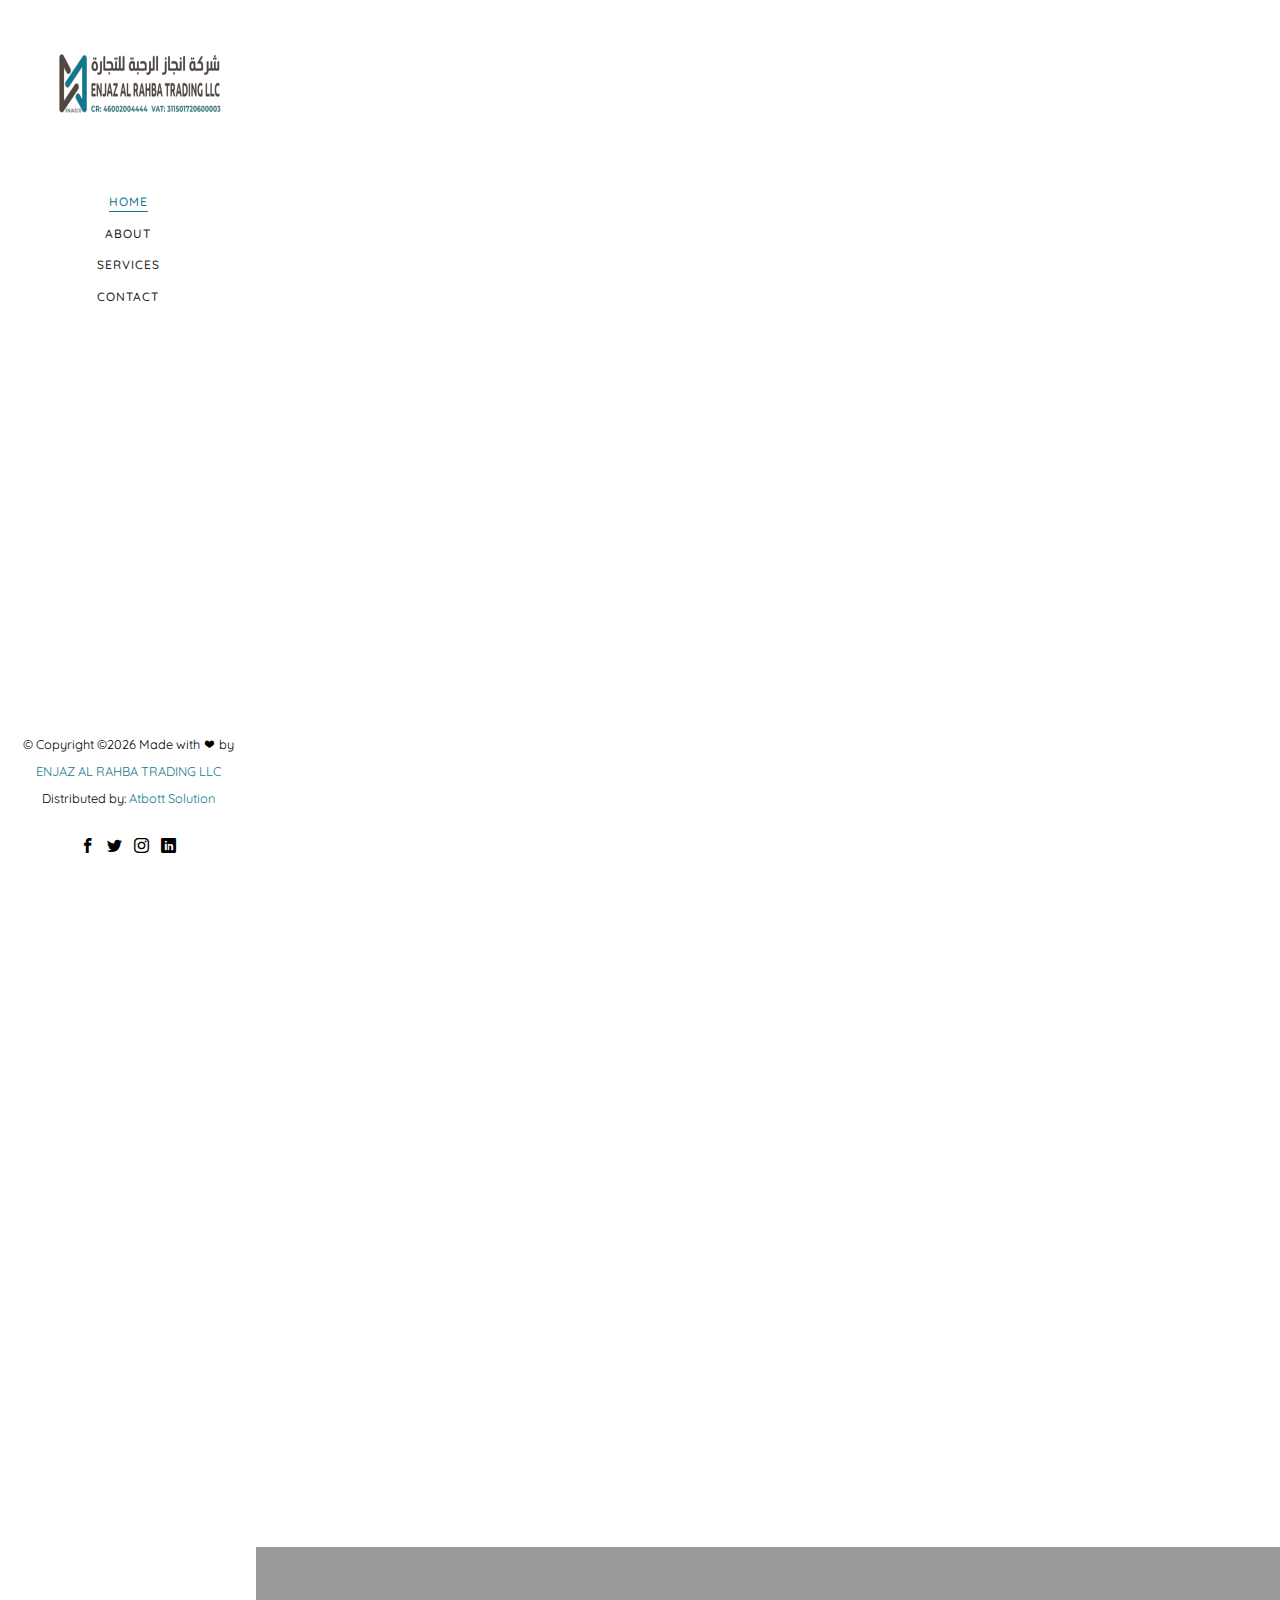
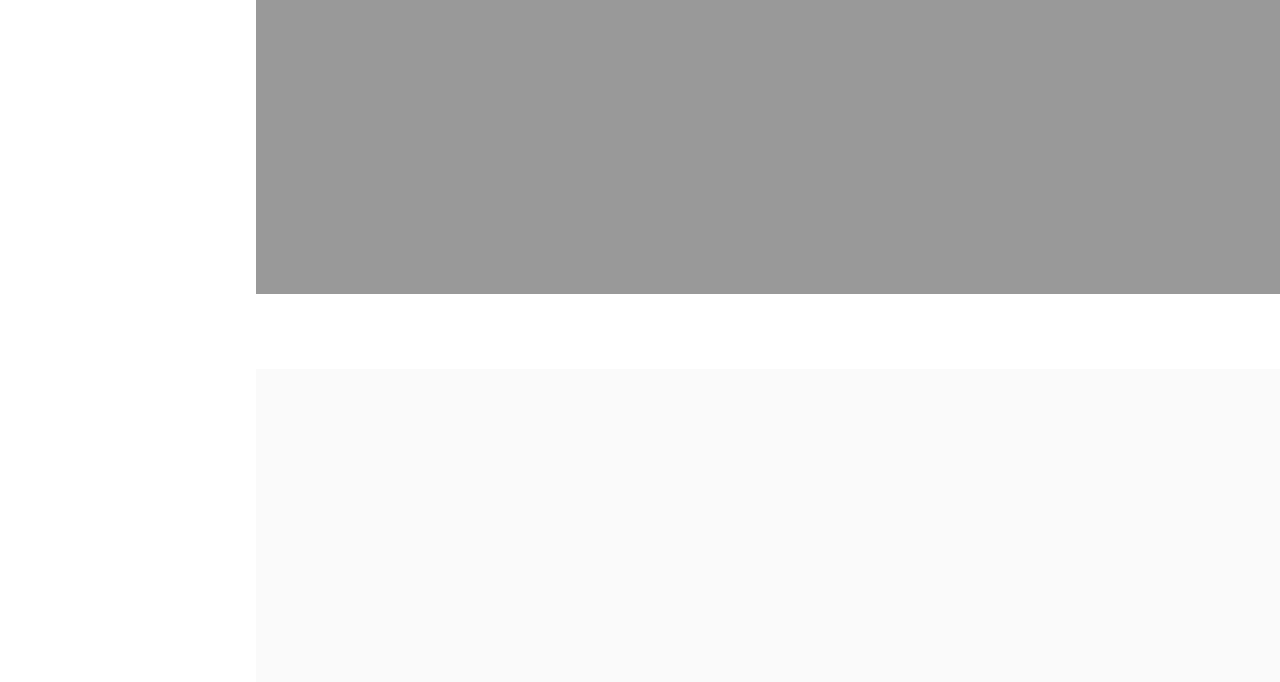
==== about.html @ ed8f06f1 "first commit" ====
<!DOCTYPE HTML>
<html>
	<head>
		<meta charset="utf-8">
		<meta http-equiv="X-UA-Compatible" content="IE=edge">
		<title>ENJAZ AL RAHBA TRADING LLC</title>
		<meta name="viewport" content="width=device-width, initial-scale=1">
		<meta name="description" content="" />
		<meta name="keywords" content="" />
		<meta name="author" content="" />
	
	  <!-- Facebook and Twitter integration -->
		<meta property="og:title" content=""/>
		<meta property="og:image" content=""/>
		<meta property="og:url" content=""/>
		<meta property="og:site_name" content=""/>
		<meta property="og:description" content=""/>
		<meta name="twitter:title" content="" />
		<meta name="twitter:image" content="" />
		<meta name="twitter:url" content="" />
		<meta name="twitter:card" content="" />
	
		<!-- Place favicon.ico and apple-touch-icon.png in the root directory -->
		<link rel="shortcut icon" href="favicon.ico">
	
		<link href="https://fonts.googleapis.com/css?family=Quicksand:300,400,500,700" rel="stylesheet">
		
		<!-- Animate.css -->
		<link rel="stylesheet" href="css/animate.css">
		<!-- Icomoon Icon Fonts-->
		<link rel="stylesheet" href="css/icomoon.css">
		<!-- Bootstrap  -->
		<link rel="stylesheet" href="css/bootstrap.css">
		<!-- Flexslider  -->
		<link rel="stylesheet" href="css/flexslider.css">
		<!-- Flaticons  -->
		<link rel="stylesheet" href="fonts/flaticon/font/flaticon.css">
		<!-- Owl Carousel -->
		<link rel="stylesheet" href="css/owl.carousel.min.css">
		<link rel="stylesheet" href="css/owl.theme.default.min.css">
		<!-- Theme style  -->
		<link rel="stylesheet" href="css/style.css">
		<!-- Fvr icon -->
		<link rel="icon" href="./images/icons/fvr-icon.png">
	
		<!-- Modernizr JS -->
		<script src="js/modernizr-2.6.2.min.js"></script>
		<!-- FOR IE9 below -->
		<!--[if lt IE 9]>
		<script src="js/respond.min.js"></script>
		<![endif]-->
	
		</head>
	<body>
	<div id="colorlib-page">
		<a href="#" class="js-colorlib-nav-toggle colorlib-nav-toggle"><i></i></a>
		<aside id="colorlib-aside" role="complementary" class="border js-fullheight">
			<h1 id="colorlib-logo"><a href="index.html">
				<img src="./images/icons/nav.png" alt="">
			</a></h1>
			<nav id="colorlib-main-menu" role="navigation">
				<ul>
					<li class="colorlib-active"><a href="index.html">Home</a></li>
					<!-- <li><a href="work.html">Project</a></li> -->
					<li><a href="about.html">About</a></li>
					<li><a href="services.html">Services</a></li>
					<!-- <li><a href="blog.html">Blog</a></li> -->
					<li><a href="contact.html">Contact</a></li>
				</ul>
			</nav>

			<div class="colorlib-footer">
				<p><small>&copy; 
Copyright &copy;<script>document.write(new Date().getFullYear());</script> Made with <i class="icon-heart" aria-hidden="true"></i> by <a href="https://colorlib.com" target="_blank">ENJAZ AL RAHBA TRADING LLC</a> Distributed by: <a href="#" target="_blank">Atbott Solution</a>
 </span> </small></p>
				<ul>
					<li><a href="#"><i class="icon-facebook2"></i></a></li>
					<li><a href="#"><i class="icon-twitter2"></i></a></li>
					<li><a href="#"><i class="icon-instagram"></i></a></li>
					<li><a href="#"><i class="icon-linkedin2"></i></a></li>
				</ul>
			</div>

		</aside>
		<div id="colorlib-main">

			<div class="colorlib-about">
				<div class="colorlib-narrow-content">
					<div class="row row-bottom-padded-md">
						<div class="col-md-6">
							<div class="about-img animate-box" data-animate-effect="fadeInLeft" style="background-image: url(images/abt-8.jpg);">
							</div>
						</div>
						<div class="col-md-6 animate-box" data-animate-effect="fadeInLeft">
							<div class="about-desc">
								<span class="heading-meta">Welcome</span>
								<h2 class="colorlib-heading">About Enjaz Al Rahba</h2>
								<p>At Enjaz Al Rahba, we are more than just a group of companies – we are a driving force for innovation, excellence, and success.</p>
								<p> With a rich history of delivering exceptional solutions across various industries, we continue to redefine the standards of excellence in everything we do.</p>
							</div>
							<div class="row padding">
								<div class="col-md-4 no-gutters animate-box" data-animate-effect="fadeInLeft">
									<a href="#" class="steps active">
										<p class="icon"><span><i class="icon-check"></i></span></p>
										<h3>We are <br>pasionate</h3>
									</a>
								</div>
								<div class="col-md-4 no-gutters animate-box" data-animate-effect="fadeInLeft">
									<a href="#" class="steps">
										<p class="icon"><span><i class="icon-check"></i></span></p>
										<h3>Honest <br>Dependable</h3>
									</a>
								</div>
								<div class="col-md-4 no-gutters animate-box" data-animate-effect="fadeInLeft">
									<a href="#" class="steps">
										<p class="icon"><span><i class="icon-check"></i></span></p>
										<h3>Always <br>Improving</h3>
									</a>
								</div>
							</div>
						</div>
					</div>

					<!-- Why choose -->
					<div class="row">
						<div class="col-md-4 animate-box" data-animate-effect="fadeInLeft">
							<h2 class="colorlib-heading">Why Choose Enjaz Al Rahba?</h2>
							<p>Choose Enjaz Al Rahba as your trusted partner and experience the difference we can make for your business</p>
						</div>
						<div class="col-md-8 animate-box" data-animate-effect="fadeInRight">
							<div class="fancy-collapse-panel">
								<div class="panel-group" id="accordion" role="tablist" aria-multiselectable="true">
									<div class="panel panel-default">
									    <div class="panel-heading" role="tab" id="headingOne">
									        <h4 class="panel-title">
									            <a data-toggle="collapse" data-parent="#accordion" href="#collapseOne" aria-expanded="true" aria-controls="collapseOne">Expertise
									            </a>
									        </h4>
									    </div>
									    <div id="collapseOne" class="panel-collapse collapse in" role="tabpanel" aria-labelledby="headingOne">
									         <div class="panel-body">
									            <div class="row">
										      		<div class="col-md-12">
										      			<p>Our diverse portfolio of services spans multiple industries, allowing us to offer comprehensive solutions tailored to meet the unique needs of our clients </p>
										      		</div>
										      		
										      	</div>
									         </div>
									    </div>
									</div>
									<div class="panel panel-default">
									    <div class="panel-heading" role="tab" id="headingTwo">
									        <h4 class="panel-title">
									            <a class="collapsed" data-toggle="collapse" data-parent="#accordion" href="#collapseTwo" aria-expanded="false" aria-controls="collapseTwo">Excellence
									            </a>
									        </h4>
									    </div>
									    <div id="collapseTwo" class="panel-collapse collapse" role="tabpanel" aria-labelledby="headingTwo">
									        <div class="panel-body">
									            <p>We are committed to delivering excellence in every project we undertake, ensuring that our clients receive nothing but the best.</p>
													<!-- <ul>
														<li>Separated they live in Bookmarksgrove right</li>
														<li>Separated they live in Bookmarksgrove right</li>
													</ul> -->
									        </div>
									    </div>
									</div>
									<div class="panel panel-default">
									    <div class="panel-heading" role="tab" id="headingThree">
									        <h4 class="panel-title">
									            <a class="collapsed" data-toggle="collapse" data-parent="#accordion" href="#collapseThree" aria-expanded="false" aria-controls="collapseThree">Innovation
									            </a>
									        </h4>
									    </div>
									    <div id="collapseThree" class="panel-collapse collapse" role="tabpanel" aria-labelledby="headingThree">
									        <div class="panel-body">
									            <p>We embrace innovation and leverage cutting-edge technologies to stay ahead of the curve and drive continuous improvement</p>	
									        </div>
									    </div>
									</div>
									<div class="panel panel-default">
									    <div class="panel-heading" role="tab" id="headingThree">
									        <h4 class="panel-title">
									            <a class="collapsed" data-toggle="collapse" data-parent="#accordion" href="#collapseThree" aria-expanded="false" aria-controls="collapseThree">Client-Centric Approach
									            </a>
									        </h4>
									    </div>
									    <div id="collapseThree" class="panel-collapse collapse" role="tabpanel" aria-labelledby="headingThree">
									        <div class="panel-body">
									            <p>Your satisfaction is our top priority. We listen to your needs, communicate openly, and remain accessible throughout our partnership</p>	
									        </div>
									    </div>
									</div>
								</div>
							</div>
						</div>
					</div>

					<!-- VISION & MISSION VALUES -->
					
			<div class="colorlib-blog">
				<div class="colorlib-narrow-content">
					
					<div class="row" id="vission">
						<div class="col-md-4 col-sm-6 animate-box" id="ani-vision" data-animate-effect="fadeInLeft">
							<div class="blog-entry">
								<!-- <a href="blog.html" class="blog-img"><img src="images/blog-1.jpg" class="img-responsive" alt="HTML5 Bootstrap Template by colorlib.com"></a> -->
								<span class="icon"><i class="flaticon-skyline"></i></span>
								<div class="desc">
									
									<h3><a href="#">Our Vission</a></h3>
									<p>To be the preferred partner for businesses seeking transformative solutions that drive growth, sustainability, and prosperity in a rapidly evolving world.</p>
								</div>
							</div>
						</div>
						<div class="col-md-4 col-sm-6 animate-box " id="ani-vision" data-animate-effect="fadeInLeft">
							<div class="blog-entry">
								<!-- <a href="blog.html" class="blog-img"><img src="images/blog-1.jpg" class="img-responsive" alt="HTML5 Bootstrap Template by colorlib.com"></a> -->
								<span class="icon"><i class="flaticon-engineer"></i></span>
								<div class="desc">
									
									<h3><a href="#">Our Mission</a></h3>
									<p>Our mission is to empower businesses with comprehensive and tailored solutions that maximize their potential, foster innovation, and create lasting value for all stakeholders. We achieve this by:</p>
								</div>
							</div>
						</div>
						
					</div>
				</div>
			</div>
				</div>
			</div>
			
			
			<div id="colorlib-counter" class="colorlib-counters" style="background-image: url(images/cover_bg_1.jpg);" data-stellar-background-ratio="0.5">
				<div class="overlay"></div>
				<div class="colorlib-narrow-content">
					<div class="row">
					</div>
					<div class="row">
						<div class="col-md-3 text-center animate-box">
							<span class="icon"><i class="flaticon-skyline"></i></span>
							<span class="colorlib-counter js-counter" data-from="0" data-to="1539" data-speed="5000" data-refresh-interval="50"></span>
							<span class="colorlib-counter-label">Projects</span>
						</div>
						<div class="col-md-3 text-center animate-box">
							<span class="icon"><i class="flaticon-engineer"></i></span>
							<span class="colorlib-counter js-counter" data-from="0" data-to="3653" data-speed="5000" data-refresh-interval="50"></span>
							<span class="colorlib-counter-label">Employees</span>
						</div>
						<div class="col-md-3 text-center animate-box">
							<span class="icon"><i class="flaticon-architect-with-helmet"></i></span>
							<span class="colorlib-counter js-counter" data-from="0" data-to="5987" data-speed="5000" data-refresh-interval="50"></span>
							<span class="colorlib-counter-label">Constructor</span>
						</div>
						<div class="col-md-3 text-center animate-box">
							<span class="icon"><i class="flaticon-worker"></i></span>
							<span class="colorlib-counter js-counter" data-from="0" data-to="3999" data-speed="5000" data-refresh-interval="50"></span>
							<span class="colorlib-counter-label">Partners</span>
						</div>
					</div>
				</div>
			</div>

			<div id="get-in-touch" class="colorlib-bg-color">
				<div class="colorlib-narrow-content">
					<div class="row">
						<div class="col-md-6 animate-box" data-animate-effect="fadeInLeft">
							<h2>Get in Touch!</h2>
						</div>
					</div>
					<div class="row">
						<div class="col-md-6 col-md-offset-3 col-md-pull-3 animate-box" data-animate-effect="fadeInLeft">
							<p class="colorlib-lead">Separated they live in Bookmarksgrove right at the coast of the Semantics, a large language ocean.</p>
							<p><a href="contact.html" class="btn btn-primary btn-learn">Contact me!</a></p>
						</div>
						
					</div>
				</div>
			</div>
		</div>
	</div>

	<!-- jQuery -->
	<script src="js/jquery.min.js"></script>
	<!-- jQuery Easing -->
	<script src="js/jquery.easing.1.3.js"></script>
	<!-- Bootstrap -->
	<script src="js/bootstrap.min.js"></script>
	<!-- Waypoints -->
	<script src="js/jquery.waypoints.min.js"></script>
	<!-- Flexslider -->
	<script src="js/jquery.flexslider-min.js"></script>
	<!-- Sticky Kit -->
	<script src="js/sticky-kit.min.js"></script>
	<!-- Owl carousel -->
	<script src="js/owl.carousel.min.js"></script>
	<!-- Counters -->
	<script src="js/jquery.countTo.js"></script>
	
	
	<!-- MAIN JS -->
	<script src="js/main.js"></script>

	</body>
</html>
---- css/icomoon.css ----
@font-face {
  font-family: 'icomoon';
  src:  url('fonts/icomoon.eot?6py85u');
  src:  url('fonts/icomoon.eot?6py85u#iefix') format('embedded-opentype'),
    url('fonts/icomoon.ttf?6py85u') format('truetype'),
    url('fonts/icomoon.woff?6py85u') format('woff'),
    url('fonts/icomoon.svg?6py85u#icomoon') format('svg');
  font-weight: normal;
  font-style: normal;
}

[class^="icon-"], [class*=" icon-"] {
  /* use !important to prevent issues with browser extensions that change fonts */
  font-family: 'icomoon' !important;
  speak: none;
  font-style: normal;
  font-weight: normal;
  font-variant: normal;
  text-transform: none;
  line-height: 1;

  /* Better Font Rendering =========== */
  -webkit-font-smoothing: antialiased;
  -moz-osx-font-smoothing: grayscale;
}

.icon-times:before {
  content: "\e930";
}
.icon-tick:before {
  content: "\e931";
}
.icon-plus:before {
  content: "\e932";
}
.icon-minus:before {
  content: "\e933";
}
.icon-equals:before {
  content: "\e934";
}
.icon-divide:before {
  content: "\e935";
}
.icon-chevron-right:before {
  content: "\e936";
}
.icon-chevron-left:before {
  content: "\e937";
}
.icon-arrow-right-thick:before {
  content: "\e938";
}
.icon-arrow-left-thick:before {
  content: "\e939";
}
.icon-th-small:before {
  content: "\e93a";
}
.icon-th-menu:before {
  content: "\e93b";
}
.icon-th-list:before {
  content: "\e93c";
}
.icon-th-large:before {
  content: "\e93d";
}
.icon-home:before {
  content: "\e93e";
}
.icon-arrow-forward:before {
  content: "\e93f";
}
.icon-arrow-back:before {
  content: "\e940";
}
.icon-rss:before {
  content: "\e941";
}
.icon-location:before {
  content: "\e942";
}
.icon-link:before {
  content: "\e943";
}
.icon-image:before {
  content: "\e944";
}
.icon-arrow-up-thick:before {
  content: "\e945";
}
.icon-arrow-down-thick:before {
  content: "\e946";
}
.icon-starburst:before {
  content: "\e947";
}
.icon-starburst-outline:before {
  content: "\e948";
}
.icon-star3:before {
  content: "\e949";
}
.icon-flow-children:before {
  content: "\e94a";
}
.icon-export:before {
  content: "\e94b";
}
.icon-delete2:before {
  content: "\e94c";
}
.icon-delete-outline:before {
  content: "\e94d";
}
.icon-cloud-storage:before {
  content: "\e94e";
}
.icon-wi-fi:before {
  content: "\e94f";
}
.icon-heart:before {
  content: "\e950";
}
.icon-flash:before {
  content: "\e951";
}
.icon-cancel:before {
  content: "\e952";
}
.icon-backspace:before {
  content: "\e953";
}
.icon-attachment:before {
  content: "\e954";
}
.icon-arrow-move:before {
  content: "\e955";
}
.icon-warning:before {
  content: "\e956";
}
.icon-user:before {
  content: "\e957";
}
.icon-radar:before {
  content: "\e958";
}
.icon-lock-open:before {
  content: "\e959";
}
.icon-lock-closed:before {
  content: "\e95a";
}
.icon-location-arrow:before {
  content: "\e95b";
}
.icon-info:before {
  content: "\e95c";
}
.icon-user-delete:before {
  content: "\e95d";
}
.icon-user-add:before {
  content: "\e95e";
}
.icon-media-pause:before {
  content: "\e95f";
}
.icon-group:before {
  content: "\e960";
}
.icon-chart-pie:before {
  content: "\e961";
}
.icon-chart-line:before {
  content: "\e962";
}
.icon-chart-bar:before {
  content: "\e963";
}
.icon-chart-area:before {
  content: "\e964";
}
.icon-video:before {
  content: "\e965";
}
.icon-point-of-interest:before {
  content: "\e966";
}
.icon-infinity:before {
  content: "\e967";
}
.icon-globe:before {
  content: "\e968";
}
.icon-eye:before {
  content: "\e969";
}
.icon-cog:before {
  content: "\e96a";
}
.icon-camera:before {
  content: "\e96b";
}
.icon-upload:before {
  content: "\e96c";
}
.icon-scissors:before {
  content: "\e96d";
}
.icon-refresh:before {
  content: "\e96e";
}
.icon-pin:before {
  content: "\e96f";
}
.icon-key:before {
  content: "\e970";
}
.icon-info-large:before {
  content: "\e971";
}
.icon-eject:before {
  content: "\e972";
}
.icon-download:before {
  content: "\e973";
}
.icon-zoom:before {
  content: "\e974";
}
.icon-zoom-out:before {
  content: "\e975";
}
.icon-zoom-in:before {
  content: "\e976";
}
.icon-sort-numerically:before {
  content: "\e977";
}
.icon-sort-alphabetically:before {
  content: "\e978";
}
.icon-input-checked:before {
  content: "\e979";
}
.icon-calender:before {
  content: "\e97a";
}
.icon-world2:before {
  content: "\e97b";
}
.icon-notes:before {
  content: "\e97c";
}
.icon-code:before {
  content: "\e97d";
}
.icon-arrow-sync:before {
  content: "\e97e";
}
.icon-arrow-shuffle:before {
  content: "\e97f";
}
.icon-arrow-repeat:before {
  content: "\e980";
}
.icon-arrow-minimise:before {
  content: "\e981";
}
.icon-arrow-maximise:before {
  content: "\e982";
}
.icon-arrow-loop:before {
  content: "\e983";
}
.icon-anchor:before {
  content: "\e984";
}
.icon-spanner:before {
  content: "\e985";
}
.icon-puzzle:before {
  content: "\e986";
}
.icon-power:before {
  content: "\e987";
}
.icon-plane:before {
  content: "\e988";
}
.icon-pi:before {
  content: "\e989";
}
.icon-phone:before {
  content: "\e98a";
}
.icon-microphone2:before {
  content: "\e98b";
}
.icon-media-rewind:before {
  content: "\e98c";
}
.icon-flag:before {
  content: "\e98d";
}
.icon-adjust-brightness:before {
  content: "\e98e";
}
.icon-waves:before {
  content: "\e98f";
}
.icon-social-twitter:before {
  content: "\e990";
}
.icon-social-facebook:before {
  content: "\e991";
}
.icon-social-dribbble:before {
  content: "\e992";
}
.icon-media-stop:before {
  content: "\e993";
}
.icon-media-record:before {
  content: "\e994";
}
.icon-media-play:before {
  content: "\e995";
}
.icon-media-fast-forward:before {
  content: "\e996";
}
.icon-media-eject:before {
  content: "\e997";
}
.icon-social-vimeo:before {
  content: "\e998";
}
.icon-social-tumbler:before {
  content: "\e999";
}
.icon-social-skype:before {
  content: "\e99a";
}
.icon-social-pinterest:before {
  content: "\e99b";
}
.icon-social-linkedin:before {
  content: "\e99c";
}
.icon-social-last-fm:before {
  content: "\e99d";
}
.icon-social-github:before {
  content: "\e99e";
}
.icon-social-flickr:before {
  content: "\e99f";
}
.icon-at:before {
  content: "\e9a0";
}
.icon-times-outline:before {
  content: "\e9a1";
}
.icon-plus-outline:before {
  content: "\e9a2";
}
.icon-minus-outline:before {
  content: "\e9a3";
}
.icon-tick-outline:before {
  content: "\e9a4";
}
.icon-th-large-outline:before {
  content: "\e9a5";
}
.icon-equals-outline:before {
  content: "\e9a6";
}
.icon-divide-outline:before {
  content: "\e9a7";
}
.icon-chevron-right-outline:before {
  content: "\e9a8";
}
.icon-chevron-left-outline:before {
  content: "\e9a9";
}
.icon-arrow-right-outline:before {
  content: "\e9aa";
}
.icon-arrow-left-outline:before {
  content: "\e9ab";
}
.icon-th-small-outline:before {
  content: "\e9ac";
}
.icon-th-menu-outline:before {
  content: "\e9ad";
}
.icon-th-list-outline:before {
  content: "\e9ae";
}
.icon-news2:before {
  content: "\e9b1";
}
.icon-home-outline:before {
  content: "\e9b2";
}
.icon-arrow-up-outline:before {
  content: "\e9b3";
}
.icon-arrow-forward-outline:before {
  content: "\e9b4";
}
.icon-arrow-down-outline:before {
  content: "\e9b5";
}
.icon-arrow-back-outline:before {
  content: "\e9b6";
}
.icon-trash3:before {
  content: "\e9b7";
}
.icon-rss-outline:before {
  content: "\e9b8";
}
.icon-message:before {
  content: "\e9b9";
}
.icon-location-outline:before {
  content: "\e9ba";
}
.icon-link-outline:before {
  content: "\e9bb";
}
.icon-image-outline:before {
  content: "\e9bc";
}
.icon-export-outline:before {
  content: "\e9bd";
}
.icon-cross:before {
  content: "\e9be";
}
.icon-wi-fi-outline:before {
  content: "\e9bf";
}
.icon-star-outline:before {
  content: "\e9c0";
}
.icon-media-pause-outline:before {
  content: "\e9c1";
}
.icon-mail:before {
  content: "\e9c2";
}
.icon-heart-outline:before {
  content: "\e9c3";
}
.icon-flash-outline:before {
  content: "\e9c4";
}
.icon-cancel-outline:before {
  content: "\e9c5";
}
.icon-beaker:before {
  content: "\e9c6";
}
.icon-arrow-move-outline:before {
  content: "\e9c7";
}
.icon-watch2:before {
  content: "\e9c8";
}
.icon-warning-outline:before {
  content: "\e9c9";
}
.icon-time:before {
  content: "\e9ca";
}
.icon-radar-outline:before {
  content: "\e9cb";
}
.icon-lock-open-outline:before {
  content: "\e9cc";
}
.icon-location-arrow-outline:before {
  content: "\e9cd";
}
.icon-info-outline:before {
  content: "\e9ce";
}
.icon-backspace-outline:before {
  content: "\e9cf";
}
.icon-attachment-outline:before {
  content: "\e9d0";
}
.icon-user-outline:before {
  content: "\e9d1";
}
.icon-user-delete-outline:before {
  content: "\e9d2";
}
.icon-user-add-outline:before {
  content: "\e9d3";
}
.icon-lock-closed-outline:before {
  content: "\e9d4";
}
.icon-group-outline:before {
  content: "\e9d5";
}
.icon-chart-pie-outline:before {
  content: "\e9d6";
}
.icon-chart-line-outline:before {
  content: "\e9d7";
}
.icon-chart-bar-outline:before {
  content: "\e9d8";
}
.icon-chart-area-outline:before {
  content: "\e9d9";
}
.icon-video-outline:before {
  content: "\e9da";
}
.icon-point-of-interest-outline:before {
  content: "\e9db";
}
.icon-map:before {
  content: "\e9dc";
}
.icon-key-outline:before {
  content: "\e9dd";
}
.icon-infinity-outline:before {
  content: "\e9de";
}
.icon-globe-outline:before {
  content: "\e9df";
}
.icon-eye-outline:before {
  content: "\e9e0";
}
.icon-cog-outline:before {
  content: "\e9e1";
}
.icon-camera-outline:before {
  content: "\e9e2";
}
.icon-upload-outline:before {
  content: "\e9e3";
}
.icon-support:before {
  content: "\e9e4";
}
.icon-scissors-outline:before {
  content: "\e9e5";
}
.icon-refresh-outline:before {
  content: "\e9e6";
}
.icon-info-large-outline:before {
  content: "\e9e7";
}
.icon-eject-outline:before {
  content: "\e9e8";
}
.icon-download-outline:before {
  content: "\e9e9";
}
.icon-battery-mid:before {
  content: "\e9ea";
}
.icon-battery-low:before {
  content: "\e9eb";
}
.icon-battery-high:before {
  content: "\e9ec";
}
.icon-zoom-outline:before {
  content: "\e9ed";
}
.icon-zoom-out-outline:before {
  content: "\e9ee";
}
.icon-zoom-in-outline:before {
  content: "\e9ef";
}
.icon-tag3:before {
  content: "\e9f0";
}
.icon-tabs-outline:before {
  content: "\e9f1";
}
.icon-pin-outline:before {
  content: "\e9f2";
}
.icon-message-typing:before {
  content: "\e9f3";
}
.icon-directions:before {
  content: "\e9f4";
}
.icon-battery-full:before {
  content: "\e9f5";
}
.icon-battery-charge:before {
  content: "\e9f6";
}
.icon-pipette:before {
  content: "\e9f7";
}
.icon-pencil:before {
  content: "\e9f8";
}
.icon-folder:before {
  content: "\e9f9";
}
.icon-folder-delete:before {
  content: "\e9fa";
}
.icon-folder-add:before {
  content: "\e9fb";
}
.icon-edit:before {
  content: "\e9fc";
}
.icon-document:before {
  content: "\e9fd";
}
.icon-document-delete:before {
  content: "\e9fe";
}
.icon-document-add:before {
  content: "\e9ff";
}
.icon-brush:before {
  content: "\ea00";
}
.icon-thumbs-up:before {
  content: "\ea01";
}
.icon-thumbs-down:before {
  content: "\ea02";
}
.icon-pen:before {
  content: "\ea03";
}
.icon-sort-numerically-outline:before {
  content: "\ea04";
}
.icon-sort-alphabetically-outline:before {
  content: "\ea05";
}
.icon-social-last-fm-circular:before {
  content: "\ea06";
}
.icon-social-github-circular:before {
  content: "\ea07";
}
.icon-compass:before {
  content: "\ea08";
}
.icon-bookmark:before {
  content: "\ea09";
}
.icon-input-checked-outline:before {
  content: "\ea0a";
}
.icon-code-outline:before {
  content: "\ea0b";
}
.icon-calender-outline:before {
  content: "\ea0c";
}
.icon-business-card:before {
  content: "\ea0d";
}
.icon-arrow-up:before {
  content: "\ea0e";
}
.icon-arrow-sync-outline:before {
  content: "\ea0f";
}
.icon-arrow-right:before {
  content: "\ea10";
}
.icon-arrow-repeat-outline:before {
  content: "\ea11";
}
.icon-arrow-loop-outline:before {
  content: "\ea12";
}
.icon-arrow-left:before {
  content: "\ea13";
}
.icon-flow-switch:before {
  content: "\ea14";
}
.icon-flow-parallel:before {
  content: "\ea15";
}
.icon-flow-merge:before {
  content: "\ea16";
}
.icon-document-text:before {
  content: "\ea17";
}
.icon-clipboard:before {
  content: "\ea18";
}
.icon-calculator:before {
  content: "\ea19";
}
.icon-arrow-minimise-outline:before {
  content: "\ea1a";
}
.icon-arrow-maximise-outline:before {
  content: "\ea1b";
}
.icon-arrow-down:before {
  content: "\ea1c";
}
.icon-gift:before {
  content: "\ea1d";
}
.icon-film:before {
  content: "\ea1e";
}
.icon-database:before {
  content: "\ea1f";
}
.icon-bell:before {
  content: "\ea20";
}
.icon-anchor-outline:before {
  content: "\ea21";
}
.icon-adjust-contrast:before {
  content: "\ea22";
}
.icon-world-outline:before {
  content: "\ea23";
}
.icon-shopping-bag:before {
  content: "\ea24";
}
.icon-power-outline:before {
  content: "\ea25";
}
.icon-notes-outline:before {
  content: "\ea26";
}
.icon-device-tablet:before {
  content: "\ea27";
}
.icon-device-phone:before {
  content: "\ea28";
}
.icon-device-laptop:before {
  content: "\ea29";
}
.icon-device-desktop:before {
  content: "\ea2a";
}
.icon-briefcase:before {
  content: "\ea2b";
}
.icon-stopwatch:before {
  content: "\ea2c";
}
.icon-spanner-outline:before {
  content: "\ea2d";
}
.icon-puzzle-outline:before {
  content: "\ea2e";
}
.icon-printer:before {
  content: "\ea2f";
}
.icon-pi-outline:before {
  content: "\ea30";
}
.icon-lightbulb:before {
  content: "\ea31";
}
.icon-flag-outline:before {
  content: "\ea32";
}
.icon-contacts:before {
  content: "\ea33";
}
.icon-archive2:before {
  content: "\ea34";
}
.icon-weather-stormy:before {
  content: "\ea35";
}
.icon-weather-shower:before {
  content: "\ea36";
}
.icon-weather-partly-sunny:before {
  content: "\ea37";
}
.icon-weather-downpour:before {
  content: "\ea38";
}
.icon-weather-cloudy:before {
  content: "\ea39";
}
.icon-plane-outline:before {
  content: "\ea3a";
}
.icon-phone-outline:before {
  content: "\ea3b";
}
.icon-microphone-outline:before {
  content: "\ea3c";
}
.icon-weather-windy:before {
  content: "\ea3d";
}
.icon-weather-windy-cloudy:before {
  content: "\ea3e";
}
.icon-weather-sunny:before {
  content: "\ea3f";
}
.icon-weather-snow:before {
  content: "\ea40";
}
.icon-weather-night:before {
  content: "\ea41";
}
.icon-media-stop-outline:before {
  content: "\ea42";
}
.icon-media-rewind-outline:before {
  content: "\ea43";
}
.icon-media-record-outline:before {
  content: "\ea44";
}
.icon-media-play-outline:before {
  content: "\ea45";
}
.icon-media-fast-forward-outline:before {
  content: "\ea46";
}
.icon-media-eject-outline:before {
  content: "\ea47";
}
.icon-wine:before {
  content: "\ea48";
}
.icon-waves-outline:before {
  content: "\ea49";
}
.icon-ticket:before {
  content: "\ea4a";
}
.icon-tags:before {
  content: "\ea4b";
}
.icon-plug:before {
  content: "\ea4c";
}
.icon-headphones:before {
  content: "\ea4d";
}
.icon-credit-card:before {
  content: "\ea4e";
}
.icon-coffee:before {
  content: "\ea4f";
}
.icon-book:before {
  content: "\ea50";
}
.icon-beer:before {
  content: "\ea51";
}
.icon-volume2:before {
  content: "\ea52";
}
.icon-volume-up:before {
  content: "\ea53";
}
.icon-volume-mute:before {
  content: "\ea54";
}
.icon-volume-down:before {
  content: "\ea55";
}
.icon-social-vimeo-circular:before {
  content: "\ea56";
}
.icon-social-twitter-circular:before {
  content: "\ea57";
}
.icon-social-pinterest-circular:before {
  content: "\ea58";
}
.icon-social-linkedin-circular:before {
  content: "\ea59";
}
.icon-social-facebook-circular:before {
  content: "\ea5a";
}
.icon-social-dribbble-circular:before {
  content: "\ea5b";
}
.icon-tree:before {
  content: "\ea5c";
}
.icon-thermometer2:before {
  content: "\ea5d";
}
.icon-social-tumbler-circular:before {
  content: "\ea5e";
}
.icon-social-skype-outline:before {
  content: "\ea5f";
}
.icon-social-flickr-circular:before {
  content: "\ea60";
}
.icon-social-at-circular:before {
  content: "\ea61";
}
.icon-shopping-cart:before {
  content: "\ea62";
}
.icon-messages:before {
  content: "\ea63";
}
.icon-leaf:before {
  content: "\ea64";
}
.icon-feather:before {
  content: "\ea65";
}
.icon-eye2:before {
  content: "\e064";
}
.icon-paper-clip:before {
  content: "\e065";
}
.icon-mail5:before {
  content: "\e066";
}
.icon-toggle:before {
  content: "\e067";
}
.icon-layout:before {
  content: "\e068";
}
.icon-link2:before {
  content: "\e069";
}
.icon-bell2:before {
  content: "\e06a";
}
.icon-lock3:before {
  content: "\e06b";
}
.icon-unlock:before {
  content: "\e06c";
}
.icon-ribbon2:before {
  content: "\e06d";
}
.icon-image2:before {
  content: "\e06e";
}
.icon-signal:before {
  content: "\e06f";
}
.icon-target3:before {
  content: "\e070";
}
.icon-clipboard3:before {
  content: "\e071";
}
.icon-clock3:before {
  content: "\e072";
}
.icon-watch:before {
  content: "\e073";
}
.icon-air-play:before {
  content: "\e074";
}
.icon-camera3:before {
  content: "\e075";
}
.icon-video2:before {
  content: "\e076";
}
.icon-disc:before {
  content: "\e077";
}
.icon-printer3:before {
  content: "\e078";
}
.icon-monitor:before {
  content: "\e079";
}
.icon-server:before {
  content: "\e07a";
}
.icon-cog2:before {
  content: "\e07b";
}
.icon-heart3:before {
  content: "\e07c";
}
.icon-paragraph:before {
  content: "\e07d";
}
.icon-align-justify:before {
  content: "\e07e";
}
.icon-align-left:before {
  content: "\e07f";
}
.icon-align-center:before {
  content: "\e080";
}
.icon-align-right:before {
  content: "\e081";
}
.icon-book2:before {
  content: "\e082";
}
.icon-layers2:before {
  content: "\e083";
}
.icon-stack2:before {
  content: "\e084";
}
.icon-stack-2:before {
  content: "\e085";
}
.icon-paper:before {
  content: "\e086";
}
.icon-paper-stack:before {
  content: "\e087";
}
.icon-search3:before {
  content: "\e088";
}
.icon-zoom-in2:before {
  content: "\e089";
}
.icon-zoom-out2:before {
  content: "\e08a";
}
.icon-reply2:before {
  content: "\e08b";
}
.icon-circle-plus:before {
  content: "\e08c";
}
.icon-circle-minus:before {
  content: "\e08d";
}
.icon-circle-check:before {
  content: "\e08e";
}
.icon-circle-cross:before {
  content: "\e08f";
}
.icon-square-plus:before {
  content: "\e090";
}
.icon-square-minus:before {
  content: "\e091";
}
.icon-square-check:before {
  content: "\e092";
}
.icon-square-cross:before {
  content: "\e093";
}
.icon-microphone:before {
  content: "\e094";
}
.icon-record:before {
  content: "\e095";
}
.icon-skip-back:before {
  content: "\e096";
}
.icon-rewind:before {
  content: "\e097";
}
.icon-play4:before {
  content: "\e098";
}
.icon-pause3:before {
  content: "\e099";
}
.icon-stop3:before {
  content: "\e09a";
}
.icon-fast-forward:before {
  content: "\e09b";
}
.icon-skip-forward:before {
  content: "\e09c";
}
.icon-shuffle2:before {
  content: "\e09d";
}
.icon-repeat:before {
  content: "\e09e";
}
.icon-folder2:before {
  content: "\e09f";
}
.icon-umbrella:before {
  content: "\e0a0";
}
.icon-moon:before {
  content: "\e0a1";
}
.icon-thermometer:before {
  content: "\e0a2";
}
.icon-drop:before {
  content: "\e0a3";
}
.icon-sun2:before {
  content: "\e0a4";
}
.icon-cloud3:before {
  content: "\e0a5";
}
.icon-cloud-upload2:before {
  content: "\e0a6";
}
.icon-cloud-download2:before {
  content: "\e0a7";
}
.icon-upload4:before {
  content: "\e0a8";
}
.icon-download4:before {
  content: "\e0a9";
}
.icon-location3:before {
  content: "\e0aa";
}
.icon-location-2:before {
  content: "\e0ab";
}
.icon-map3:before {
  content: "\e0ac";
}
.icon-battery:before {
  content: "\e0ad";
}
.icon-head:before {
  content: "\e0ae";
}
.icon-briefcase3:before {
  content: "\e0af";
}
.icon-speech-bubble:before {
  content: "\e0b0";
}
.icon-anchor2:before {
  content: "\e0b1";
}
.icon-globe2:before {
  content: "\e0b2";
}
.icon-box:before {
  content: "\e0b3";
}
.icon-reload:before {
  content: "\e0b4";
}
.icon-share3:before {
  content: "\e0b5";
}
.icon-marquee:before {
  content: "\e0b6";
}
.icon-marquee-plus:before {
  content: "\e0b7";
}
.icon-marquee-minus:before {
  content: "\e0b8";
}
.icon-tag:before {
  content: "\e0b9";
}
.icon-power2:before {
  content: "\e0ba";
}
.icon-command2:before {
  content: "\e0bb";
}
.icon-alt:before {
  content: "\e0bc";
}
.icon-esc:before {
  content: "\e0bd";
}
.icon-bar-graph:before {
  content: "\e0be";
}
.icon-bar-graph-2:before {
  content: "\e0bf";
}
.icon-pie-graph:before {
  content: "\e0c0";
}
.icon-star:before {
  content: "\e0c1";
}
.icon-arrow-left3:before {
  content: "\e0c2";
}
.icon-arrow-right3:before {
  content: "\e0c3";
}
.icon-arrow-up3:before {
  content: "\e0c4";
}
.icon-arrow-down3:before {
  content: "\e0c5";
}
.icon-volume:before {
  content: "\e0c6";
}
.icon-mute:before {
  content: "\e0c7";
}
.icon-content-right:before {
  content: "\e100";
}
.icon-content-left:before {
  content: "\e101";
}
.icon-grid2:before {
  content: "\e102";
}
.icon-grid-2:before {
  content: "\e103";
}
.icon-columns:before {
  content: "\e104";
}
.icon-loader:before {
  content: "\e105";
}
.icon-bag:before {
  content: "\e106";
}
.icon-ban:before {
  content: "\e107";
}
.icon-flag3:before {
  content: "\e108";
}
.icon-trash:before {
  content: "\e109";
}
.icon-expand2:before {
  content: "\e110";
}
.icon-contract:before {
  content: "\e111";
}
.icon-maximize:before {
  content: "\e112";
}
.icon-minimize:before {
  content: "\e113";
}
.icon-plus2:before {
  content: "\e114";
}
.icon-minus2:before {
  content: "\e115";
}
.icon-check:before {
  content: "\e116";
}
.icon-cross2:before {
  content: "\e117";
}
.icon-move:before {
  content: "\e118";
}
.icon-delete:before {
  content: "\e119";
}
.icon-menu5:before {
  content: "\e120";
}
.icon-archive:before {
  content: "\e121";
}
.icon-inbox:before {
  content: "\e122";
}
.icon-outbox:before {
  content: "\e123";
}
.icon-file:before {
  content: "\e124";
}
.icon-file-add:before {
  content: "\e125";
}
.icon-file-subtract:before {
  content: "\e126";
}
.icon-help:before {
  content: "\e127";
}
.icon-open:before {
  content: "\e128";
}
.icon-ellipsis:before {
  content: "\e129";
}
.icon-heart4:before {
  content: "\e900";
}
.icon-cloud4:before {
  content: "\e901";
}
.icon-star2:before {
  content: "\e902";
}
.icon-tv2:before {
  content: "\e903";
}
.icon-sound:before {
  content: "\e904";
}
.icon-video3:before {
  content: "\e905";
}
.icon-trash2:before {
  content: "\e906";
}
.icon-user2:before {
  content: "\e907";
}
.icon-key3:before {
  content: "\e908";
}
.icon-search4:before {
  content: "\e909";
}
.icon-settings:before {
  content: "\e90a";
}
.icon-camera4:before {
  content: "\e90b";
}
.icon-tag2:before {
  content: "\e90c";
}
.icon-lock4:before {
  content: "\e90d";
}
.icon-bulb:before {
  content: "\e90e";
}
.icon-pen2:before {
  content: "\e90f";
}
.icon-diamond:before {
  content: "\e910";
}
.icon-display2:before {
  content: "\e911";
}
.icon-location4:before {
  content: "\e912";
}
.icon-eye3:before {
  content: "\e913";
}
.icon-bubble3:before {
  content: "\e914";
}
.icon-stack3:before {
  content: "\e915";
}
.icon-cup:before {
  content: "\e916";
}
.icon-phone3:before {
  content: "\e917";
}
.icon-news:before {
  content: "\e918";
}
.icon-mail6:before {
  content: "\e919";
}
.icon-like:before {
  content: "\e91a";
}
.icon-photo:before {
  content: "\e91b";
}
.icon-note:before {
  content: "\e91c";
}
.icon-clock4:before {
  content: "\e91d";
}
.icon-paperplane:before {
  content: "\e91e";
}
.icon-params:before {
  content: "\e91f";
}
.icon-banknote:before {
  content: "\e920";
}
.icon-data:before {
  content: "\e921";
}
.icon-music2:before {
  content: "\e922";
}
.icon-megaphone2:before {
  content: "\e923";
}
.icon-study:before {
  content: "\e924";
}
.icon-lab2:before {
  content: "\e925";
}
.icon-food:before {
  content: "\e926";
}
.icon-t-shirt:before {
  content: "\e927";
}
.icon-fire2:before {
  content: "\e928";
}
.icon-clip:before {
  content: "\e929";
}
.icon-shop:before {
  content: "\e92a";
}
.icon-calendar3:before {
  content: "\e92b";
}
.icon-wallet2:before {
  content: "\e92c";
}
.icon-vynil:before {
  content: "\e92d";
}
.icon-truck2:before {
  content: "\e92e";
}
.icon-world:before {
  content: "\e92f";
}
.icon-spinner6:before {
  content: "\e9af";
}
.icon-spinner7:before {
  content: "\e9b0";
}
.icon-amazon:before {
  content: "\eab7";
}
.icon-google:before {
  content: "\eab8";
}
.icon-google2:before {
  content: "\eab9";
}
.icon-google3:before {
  content: "\eaba";
}
.icon-google-plus:before {
  content: "\eabb";
}
.icon-google-plus2:before {
  content: "\eabc";
}
.icon-google-plus3:before {
  content: "\eabd";
}
.icon-hangouts:before {
  content: "\eabe";
}
.icon-google-drive:before {
  content: "\eabf";
}
.icon-facebook2:before {
  content: "\eac0";
}
.icon-facebook22:before {
  content: "\eac1";
}
.icon-instagram:before {
  content: "\eac2";
}
.icon-whatsapp:before {
  content: "\eac3";
}
.icon-spotify:before {
  content: "\eac4";
}
.icon-telegram:before {
  content: "\eac5";
}
.icon-twitter2:before {
  content: "\eac6";
}
.icon-vine:before {
  content: "\eac7";
}
.icon-vk:before {
  content: "\eac8";
}
.icon-renren:before {
  content: "\eac9";
}
.icon-sina-weibo:before {
  content: "\eaca";
}
.icon-rss2:before {
  content: "\eacb";
}
.icon-rss22:before {
  content: "\eacc";
}
.icon-youtube:before {
  content: "\eacd";
}
.icon-youtube2:before {
  content: "\eace";
}
.icon-twitch:before {
  content: "\eacf";
}
.icon-vimeo:before {
  content: "\ead0";
}
.icon-vimeo2:before {
  content: "\ead1";
}
.icon-lanyrd:before {
  content: "\ead2";
}
.icon-flickr:before {
  content: "\ead3";
}
.icon-flickr2:before {
  content: "\ead4";
}
.icon-flickr3:before {
  content: "\ead5";
}
.icon-flickr4:before {
  content: "\ead6";
}
.icon-dribbble2:before {
  content: "\ead7";
}
.icon-behance:before {
  content: "\ead8";
}
.icon-behance2:before {
  content: "\ead9";
}
.icon-deviantart:before {
  content: "\eada";
}
.icon-500px:before {
  content: "\eadb";
}
.icon-steam:before {
  content: "\eadc";
}
.icon-steam2:before {
  content: "\eadd";
}
.icon-dropbox:before {
  content: "\eade";
}
.icon-onedrive:before {
  content: "\eadf";
}
.icon-github:before {
  content: "\eae0";
}
.icon-npm:before {
  content: "\eae1";
}
.icon-basecamp:before {
  content: "\eae2";
}
.icon-trello:before {
  content: "\eae3";
}
.icon-wordpress:before {
  content: "\eae4";
}
.icon-joomla:before {
  content: "\eae5";
}
.icon-ello:before {
  content: "\eae6";
}
.icon-blogger:before {
  content: "\eae7";
}
.icon-blogger2:before {
  content: "\eae8";
}
.icon-tumblr2:before {
  content: "\eae9";
}
.icon-tumblr22:before {
  content: "\eaea";
}
.icon-yahoo:before {
  content: "\eaeb";
}
.icon-yahoo2:before {
  content: "\eaec";
}
.icon-tux:before {
  content: "\eaed";
}
.icon-appleinc:before {
  content: "\eaee";
}
.icon-finder:before {
  content: "\eaef";
}
.icon-android:before {
  content: "\eaf0";
}
.icon-windows:before {
  content: "\eaf1";
}
.icon-windows8:before {
  content: "\eaf2";
}
.icon-soundcloud:before {
  content: "\eaf3";
}
.icon-soundcloud2:before {
  content: "\eaf4";
}
.icon-skype:before {
  content: "\eaf5";
}
.icon-reddit:before {
  content: "\eaf6";
}
.icon-hackernews:before {
  content: "\eaf7";
}
.icon-wikipedia:before {
  content: "\eaf8";
}
.icon-linkedin2:before {
  content: "\eaf9";
}
.icon-linkedin22:before {
  content: "\eafa";
}
.icon-lastfm:before {
  content: "\eafb";
}
.icon-lastfm2:before {
  content: "\eafc";
}
.icon-delicious:before {
  content: "\eafd";
}
.icon-stumbleupon:before {
  content: "\eafe";
}
.icon-stumbleupon2:before {
  content: "\eaff";
}
.icon-stackoverflow:before {
  content: "\eb00";
}
.icon-pinterest:before {
  content: "\eb01";
}
.icon-pinterest2:before {
  content: "\eb02";
}
.icon-xing:before {
  content: "\eb03";
}
.icon-xing2:before {
  content: "\eb04";
}
.icon-flattr:before {
  content: "\eb05";
}
.icon-foursquare:before {
  content: "\eb06";
}
.icon-yelp:before {
  content: "\eb07";
}
.icon-paypal:before {
  content: "\eb08";
}
.icon-chrome:before {
  content: "\eb09";
}
.icon-firefox:before {
  content: "\eb0a";
}
.icon-IE:before {
  content: "\eb0b";
}
.icon-edge:before {
  content: "\eb0c";
}
.icon-safari:before {
  content: "\eb0d";
}
.icon-opera:before {
  content: "\eb0e";
}
.icon-file-pdf:before {
  content: "\eb0f";
}
.icon-file-openoffice:before {
  content: "\eb10";
}
.icon-file-word:before {
  content: "\eb11";
}
.icon-file-excel:before {
  content: "\eb12";
}
.icon-libreoffice:before {
  content: "\eb13";
}
.icon-html-five:before {
  content: "\eb14";
}
.icon-html-five2:before {
  content: "\eb15";
}
.icon-css3:before {
  content: "\eb16";
}
.icon-git:before {
  content: "\eb17";
}
.icon-codepen:before {
  content: "\eb18";
}
.icon-svg:before {
  content: "\eb19";
}
.icon-IcoMoon:before {
  content: "\eb1a";
}
---- fonts/flaticon/font/flaticon.css ----
/*
  	Flaticon icon font: Flaticon
  	Creation date: 17/01/2018 04:05
  	*/

@font-face {
  font-family: "Flaticon";
  src: url("./Flaticon.eot");
  src: url("./Flaticon.eot?#iefix") format("embedded-opentype"),
       url("./Flaticon.woff") format("woff"),
       url("./Flaticon.ttf") format("truetype"),
       url("./Flaticon.svg#Flaticon") format("svg");
  font-weight: normal;
  font-style: normal;
}

@media screen and (-webkit-min-device-pixel-ratio:0) {
  @font-face {
    font-family: "Flaticon";
    src: url("./Flaticon.svg#Flaticon") format("svg");
  }
}

[class^="flaticon-"]:before, [class*=" flaticon-"]:before,
[class^="flaticon-"]:after, [class*=" flaticon-"]:after {   
  font-family: Flaticon;
  font-style: normal;
}

.flaticon-worker:before { content: "\f100"; }
.flaticon-architect-with-helmet:before { content: "\f101"; }
.flaticon-sketch:before { content: "\f102"; }
.flaticon-conveyor:before { content: "\f103"; }
.flaticon-skyline:before { content: "\f104"; }
.flaticon-crane:before { content: "\f105"; }
.flaticon-engineering:before { content: "\f106"; }
.flaticon-engineer:before { content: "\f107"; }
---- css/style.css ----
@font-face {
  font-family: 'icomoon';
  src: url("../fonts/icomoon/icomoon.eot?srf3rx");
  src: url("../fonts/icomoon/icomoon.eot?srf3rx#iefix") format("embedded-opentype"), url("../fonts/icomoon/icomoon.ttf?srf3rx") format("truetype"), url("../fonts/icomoon/icomoon.woff?srf3rx") format("woff"), url("../fonts/icomoon/icomoon.svg?srf3rx#icomoon") format("svg");
  font-weight: normal;
  font-style: normal; }

/* =======================================================
*
* 	Template Style 
*	Edit this section
*
* ======================================================= */
/* main: #0f798e rgb(14, 122, 142) */
/* secong: #514741 rgb(81, 71, 65) */


body {
  font-family: "Quicksand", Arial, sans-serif;
  font-weight: 400;
  font-size: 15px;
  line-height: 1.8;
  color: rgba(0, 0, 0, 0.7); }
  @media screen and (max-width: 992px) {
    body {
      font-size: 16px; } }

a {
  color: #0F798e;
  -webkit-transition: 0.5s;
  -o-transition: 0.5s;
  transition: 0.5s; }
  a:hover, a:active, a:focus {
    color: #0F798e;
    outline: none;
    text-decoration: none !important; }

p {
  margin-bottom: 1.5em; }

h1, h2, h3, h4, h5, h6 {
  color: #000;
  font-family: "Quicksand", Arial, sans-serif;
  font-weight: 400;
  margin: 0 0 30px 0; }

figure {
  margin-bottom: 2.5em;
  float: left;
  width: 100%; }
  figure figcaption {
    font-size: 16px;
    width: 80%;
    margin: 20px auto 0px auto;
    color: #b3b3b3;
    font-style: italic;
    font-family: "Quicksand", Arial, sans-serif; }
    @media screen and (max-width: 480px) {
      figure figcaption {
        width: 100%; } }

::-webkit-selection {
  color: #fff;
  background: #0F798e; }

::-moz-selection {
  color: #fff;
  background: #0F798e; }

::selection {
  color: #fff;
  background: #0F798e; }

#colorlib-page {
  width: 100%;
  overflow: hidden;
  position: relative; }

#colorlib-aside {
  padding-top: 3em;
  padding-bottom: 40px;
  padding-left: 3em;
  padding-right: 3em;
  width: 20%;
  position: fixed;
  bottom: 0;
  top: 0;
  left: 0;
  overflow-y: scroll;
  z-index: 1001;
  background: #FFF;
  -webkit-transition: 0.5s;
  -o-transition: 0.5s;
  transition: 0.5s; }
  @media screen and (max-width: 1200px) {
    #colorlib-aside {
      width: 30%; } }
  @media screen and (max-width: 768px) {
    #colorlib-aside {
      width: 270px;
      -moz-transform: translateX(-270px);
      -webkit-transform: translateX(-270px);
      -ms-transform: translateX(-270px);
      -o-transform: translateX(-270px);
      transform: translateX(-270px);
      padding-top: 4em; } }
  #colorlib-aside #colorlib-logo {
    text-align: right;
    font-weight: 700;
    font-size: 22px;
    text-transform: uppercase;
    margin-bottom: 3em;
    display: block;
    width: 100%; }
    @media screen and (max-width: 768px) {
      #colorlib-aside #colorlib-logo {
        margin-bottom: 1em; } }
    #colorlib-aside #colorlib-logo a {
      display: block;
      text-align: center;
      color: #fff;
      letter-spacing: 2px;
      padding-right: .3em; }
  #colorlib-aside #colorlib-main-menu ul {
    text-align: center;
    margin: 0;
    padding: 0; }
    @media screen and (max-width: 768px) {
      #colorlib-aside #colorlib-main-menu ul {
        margin: 0 0 2em 0; } }
    #colorlib-aside #colorlib-main-menu ul li {
      margin: 0 0 10px 0;
      padding: 0;
      list-style: none;
      font-size: 12px;
      font-weight: 500;
      text-transform: uppercase;
      letter-spacing: 1px; }
      #colorlib-aside #colorlib-main-menu ul li a {
        color: #181818;
        text-decoration: none;
        position: relative;
        padding: 10px 0;
        font-family: "Quicksand", Arial, sans-serif;
        -webkit-transition: 0.3s;
        -o-transition: 0.3s;
        transition: 0.3s; }
        #colorlib-aside #colorlib-main-menu ul li a:after {
          content: "";
          position: absolute;
          height: 1px;
          bottom: 7px;
          left: 0;
          right: 0;
          background-color: #0F798e;
          visibility: hidden;
          -webkit-transform: scaleX(0);
          -moz-transform: scaleX(0);
          -ms-transform: scaleX(0);
          -o-transform: scaleX(0);
          transform: scaleX(0);
          -webkit-transition: all 0.3s cubic-bezier(0.175, 0.885, 0.32, 1.275);
          -moz-transition: all 0.3s cubic-bezier(0.175, 0.885, 0.32, 1.275);
          -ms-transition: all 0.3s cubic-bezier(0.175, 0.885, 0.32, 1.275);
          -o-transition: all 0.3s cubic-bezier(0.175, 0.885, 0.32, 1.275);
          transition: all 0.3s cubic-bezier(0.175, 0.885, 0.32, 1.275); }
        #colorlib-aside #colorlib-main-menu ul li a:hover {
          text-decoration: none;
          color: #0F798e; }
          #colorlib-aside #colorlib-main-menu ul li a:hover:after {
            visibility: visible;
            -webkit-transform: scaleX(1);
            -moz-transform: scaleX(1);
            -ms-transform: scaleX(1);
            -o-transform: scaleX(1);
            transform: scaleX(1); }
      #colorlib-aside #colorlib-main-menu ul li.colorlib-active a {
        color: #0F798e; }
        #colorlib-aside #colorlib-main-menu ul li.colorlib-active a:after {
          visibility: visible;
          -webkit-transform: scaleX(1);
          -moz-transform: scaleX(1);
          -ms-transform: scaleX(1);
          -o-transform: scaleX(1);
          transform: scaleX(1); }
  #colorlib-aside .colorlib-footer {
    position: absolute;
    bottom: 40px;
    right: 0;
    left: 0;
    font-size: 15px;
    text-align: center;
    font-weight: 400;
    color: #000;
    padding: 0 20px;
    width: 100%; }
    @media screen and (max-width: 768px) {
      #colorlib-aside .colorlib-footer {
        position: relative;
        bottom: 0; } }
    #colorlib-aside .colorlib-footer span {
      display: block; }
    #colorlib-aside .colorlib-footer ul {
      padding: 0;
      margin: 0; }
      #colorlib-aside .colorlib-footer ul li {
        padding: 0;
        margin: 0;
        display: inline;
        list-style: none; }
        #colorlib-aside .colorlib-footer ul li a {
          color: #000;
          padding: 4px; }
          #colorlib-aside .colorlib-footer ul li a:hover, #colorlib-aside .colorlib-footer ul li a:active, #colorlib-aside .colorlib-footer ul li a:focus {
            text-decoration: none;
            outline: none;
            color: #0F798e; }

#colorlib-main {
  width: 80%;
  float: right;
  -webkit-transition: 0.5s;
  -o-transition: 0.5s;
  transition: 0.5s; }
  @media screen and (max-width: 1200px) {
    #colorlib-main {
      width: 70%; } }
  @media screen and (max-width: 768px) {
    #colorlib-main {
      width: 100%; } }

#colorlib-hero {
  min-height: 500px;
  background: #fff url(../images/loader.gif) no-repeat center center;
  width: 100%;
  float: left;
  margin-bottom: 10em;
  clear: both; }
  #colorlib-hero .flexslider {
    border: none;
    z-index: 1;
    margin-bottom: 0; }
    #colorlib-hero .flexslider .slides {
      position: relative;
      overflow: hidden; }
      #colorlib-hero .flexslider .slides li {
        background-repeat: no-repeat;
        background-size: cover;
        background-position: bottom center;
        min-height: 400px;
        position: relative; }
    #colorlib-hero .flexslider .flex-control-nav {
      bottom: 20px;
      z-index: 1000;
      left: 20px;
      float: left;
      width: auto; }
      @media screen and (max-width: 768px) {
        #colorlib-hero .flexslider .flex-control-nav {
          right: 20px;
          top: 100px; } }
      #colorlib-hero .flexslider .flex-control-nav li {
        display: block;
        margin-bottom: 10px; }
        #colorlib-hero .flexslider .flex-control-nav li a {
          background: rgba(255, 255, 255, 0.5);
          -webkit-box-shadow: none;
          box-shadow: none;
          width: 12px;
          height: 12px;
          cursor: pointer; }
          #colorlib-hero .flexslider .flex-control-nav li a.flex-active {
            cursor: pointer;
            background: transparent;
            border: 2px solid #0F798e; }
    #colorlib-hero .flexslider .flex-direction-nav {
      display: none; }
    #colorlib-hero .flexslider .slider-text {
      display: table;
      opacity: 0;
      min-height: 500px;
      z-index: 9; }
      #colorlib-hero .flexslider .slider-text > .slider-text-inner {
        display: table-cell;
        vertical-align: middle;
        min-height: 700px;
        padding: 2.5em;
        position: relative; }
        #colorlib-hero .flexslider .slider-text > .slider-text-inner .desc {
          position: absolute;
          bottom: 0;
          right: -15px;
          padding: 30px;
          background: #0F798e; }
          @media screen and (max-width: 768px) {
            #colorlib-hero .flexslider .slider-text > .slider-text-inner .desc {
              right: 0;
              left: 0; } }
        @media screen and (max-width: 768px) {
          #colorlib-hero .flexslider .slider-text > .slider-text-inner {
            text-align: center; } }
        #colorlib-hero .flexslider .slider-text > .slider-text-inner h1, #colorlib-hero .flexslider .slider-text > .slider-text-inner h2 {
          margin: 0;
          padding: 0;
          color: black;
          font-family: "Quicksand", Arial, sans-serif; }
        #colorlib-hero .flexslider .slider-text > .slider-text-inner h1 {
          margin-bottom: 20px;
          font-size: 44px;
          line-height: 1.3;
          font-weight: 300; 
          color: #FFF;
          }
          
          @media screen and (max-width: 768px) {
            #colorlib-hero .flexslider .slider-text > .slider-text-inner h1 {
              font-size: 28px; } }
        #colorlib-hero .flexslider .slider-text > .slider-text-inner h2 {
          font-size: 18px;
          line-height: 1.5;
          margin-bottom: 30px;
          font-weight: 300;
          font-family: "Quicksand", Arial, sans-serif; }
          #colorlib-hero .flexslider .slider-text > .slider-text-inner h2 a {
            color: rgba(0, 0, 0, 0.8); }
        #colorlib-hero .flexslider .slider-text > .slider-text-inner .heading-section {
          font-size: 50px; }
          @media screen and (max-width: 768px) {
            #colorlib-hero .flexslider .slider-text > .slider-text-inner .heading-section {
              font-size: 30px; } }
        #colorlib-hero .flexslider .slider-text > .slider-text-inner s
.colorlib-lead {
          font-size: 20px;
          color: #fff; }
        #colorlib-hero .flexslider .slider-text > .slider-text-inner p {
          margin-bottom: 0; }
        #colorlib-hero .flexslider .slider-text > .slider-text-inner .btn {
          font-size: 12px;
          text-transform: uppercase;
          letter-spacing: 2px;
          color: #000;
          padding: 10px 15px !important;
          border: none;
          font-weight: 400; }
          #colorlib-hero .flexslider .slider-text > .slider-text-inner .btn.btn-learn {
            color: #000;
            border: 1px solid #fff;
            background: #fff !important; }
            #colorlib-hero .flexslider .slider-text > .slider-text-inner .btn.btn-learn:hover {
              background: transparent !important;
              color: #fff;
              border: 1px solid #514741 !important; }
          @media screen and (max-width: 768px) {
            #colorlib-hero .flexslider .slider-text > .slider-text-inner .btn {
              width: 100%; } }

body.offcanvas {
  overflow-x: hidden; }
  body.offcanvas #colorlib-aside {
    -moz-transform: translateX(0);
    -webkit-transform: translateX(0);
    -ms-transform: translateX(0);
    -o-transform: translateX(0);
    transform: translateX(0);
    width: 270px;
    background: #FFF;
    z-index: 999;
    position: fixed; }
  body.offcanvas #colorlib-main, body.offcanvas .colorlib-nav-toggle {
    top: 0;
    -moz-transform: translateX(270px);
    -webkit-transform: translateX(270px);
    -ms-transform: translateX(270px);
    -o-transform: translateX(270px);
    transform: translateX(270px); }

.colorlib-narrow-content {
  padding: 0 2.5em; }
  @media screen and (max-width: 768px) {
    .colorlib-narrow-content {
      padding: 0 1em; } }

.no-gutters {
  margin: 0;
  padding: 0; }

.colorlib-blog,
.colorlib-work,
.colorlib-about,
.colorlib-services,
.colorlib-contact {
  padding-top: 4em;
  padding-bottom: 2em;
  clear: both;
  width: 100%;
  display: block; }
  @media screen and (max-width: 768px) {
    .colorlib-blog,
    .colorlib-work,
    .colorlib-about,
    .colorlib-services,
    .colorlib-contact {
      padding-top: 5em;
      padding-bottom: 8em; } }

.about-img,
.about-img-2,
.services-img {
  background-size: cover;
  background-position: center center;
  background-repeat: no-repeat;
  position: relative; }

.colorlib-heading {
  font-size: 18px;
  margin-bottom: 1em;
  font-weight: 500;
  text-transform: uppercase;
  letter-spacing: 5px;
  line-height: 1.8;
  position: relative; }
  .colorlib-heading:after {
    position: absolute;
    bottom: -6px;
    left: 0;
    width: 60px;
    height: 4px;
    content: '';
    background: #0F798e; }
  .colorlib-heading span {
    display: block; }
  @media screen and (max-width: 768px) {
    .colorlib-heading {
      margin-bottom: 3em; } }

.heading-meta {
  margin-bottom: 15px;
  display: block;
  font-size: 10px;
  text-transform: uppercase;
  color: #999999;
  font-weight: 500;
  letter-spacing: 5px; }

.about-img {
  width: 100%;
  height: 600px;
  margin-bottom: 30px; }

.about-desc h3 {
  font-size: 18px;
  text-transform: uppercase;
  letter-spacing: 5px;
  font-weight: 500; }

.padding {
  padding: 1em; }

.steps {
  display: block;
  position: relative; }
  .steps h3 {
    font-weight: 400;
    margin-bottom: 20px;
    color: rgba(0, 0, 0, 0.7);
    font-size: 14px;
    letter-spacing: 3px;
    line-height: 1.5;
    text-transform: uppercase; }
  .steps:before {
    position: absolute;
    top: 20px;
    left: 0;
    right: 0;
    content: '';
    width: 100%;
    height: 1px;
    background: #e6e6e6;
    z-index: -1; }
  .steps .icon {
    display: block;
    margin-bottom: 20px;
    position: relative;
    z-index: 0; }
    .steps .icon span {
      display: table;
      width: 40px;
      height: 40px;
      border: 1px solid #514741;
      text-align: center;
      background: #514741;
      -webkit-border-radius: 50%;
      -moz-border-radius: 50%;
      -ms-border-radius: 50%;
      border-radius: 50%;
      z-index: 1; }
      .steps .icon span i {
        display: table-cell;
        vertical-align: middle;
        color: #fff; }
  .steps:hover i {
    color: #fff !important; }
  .steps.active i {
    color: #FFF !important; }

.fancy-collapse-panel .panel-default > .panel-heading {
  padding: 0; }

.panel-heading a {
  padding: 15px 25px;
  display: block;
  width: 100%;
  font-weight: 400;
  font-size: 14px;
  letter-spacing: 1px;
  text-transform: uppercase;
  background-color: #000;
  color: #fff;
  position: relative;
  -webkit-box-shadow: none !important;
  -moz-box-shadow: none !important;
  -ms-box-shadow: none !important;
  -o-box-shadow: none !important;
  box-shadow: none !important; }

.panel {
  -webkit-box-shadow: none !important;
  -moz-box-shadow: none !important;
  -ms-box-shadow: none !important;
  -o-box-shadow: none !important;
  box-shadow: none !important;
  border: none; }

.panel-heading a:after {
  font-family: "icomoon";
  content: "\ea0e";
  position: absolute;
  right: 20px;
  font-size: 20px;
  font-weight: 400;
  top: 50%;
  line-height: 1;
  margin-top: -10px; }

.panel-heading a.collapsed:after {
  content: "\ea1c"; }

.panel-heading a.collapsed {
  background: #fafafa;
  border: 1px solid #e6e6e6 !important;
  color: #333333; }

.panel-body {
  padding: 1.5em;
  margin-top: 5px;
  border: 1px solid #e6e6e6 !important; }

.services-wrap {
  display: block;
  margin-bottom: 40px;
  z-index: 0; }
  .services-wrap .services-img {
    height: 170px;
    display: block;
    z-index: -1; }
  .services-wrap .desc {
    width: 90%;
    z-index: 1;
    margin-top: -20px;
    background: #fafafa;
    padding: .8em .5em; }
    .services-wrap .desc h3 {
      font-weight: 500;
      margin-bottom: 20px;
      color: rgba(0, 0, 0, 0.7);
      font-size: 14px;
      letter-spacing: 3px;
      line-height: 1.5;
      margin-bottom: 0;
      text-transform: uppercase; }

.move-bottom {
  margin-top: 100px; }
  @media screen and (max-width: 768px) {
    .move-bottom {
      margin-top: 0; } }

.colorlib-feature {
  text-align: left;
  width: 100%;
  float: left;
  margin-bottom: 40px;
  position: relative; }
  .colorlib-feature .colorlib-icon {
    position: absolute;
    top: 0;
    left: 0;
    width: 100px;
    height: 100px;
    display: table;
    text-align: center;
    background: rgba(0, 0, 0, 0.03);
    -webkit-border-radius: 2px;
    -moz-border-radius: 2px;
    -ms-border-radius: 2px;
    border-radius: 2px; }
    .colorlib-feature .colorlib-icon i {
      display: table-cell;
      vertical-align: middle;
      color: #0F798e;
      font-size: 60px;
      height: 100px; }
      @media screen and (max-width: 1200px) {
        .colorlib-feature .colorlib-icon i {
          font-size: 40px; } }
  .colorlib-feature .colorlib-text {
    padding-left: 120px;
    width: 100%; }
    .colorlib-feature .colorlib-text h2, .colorlib-feature .colorlib-text h3 {
      margin: 0;
      padding: 0; }
    .colorlib-feature .colorlib-text h3 {
      font-weight: 500;
      margin-bottom: 20px;
      color: rgba(0, 0, 0, 0.7);
      font-size: 14px;
      letter-spacing: 3px;
      text-transform: uppercase; }
  .colorlib-feature.colorlib-feature-sm .colorlib-text {
    margin-top: 30px; }
  .colorlib-feature.colorlib-feature-sm .colorlib-icon i {
    color: #0F798e;
    font-size: 40px; }
    @media screen and (max-width: 1200px) {
      .colorlib-feature.colorlib-feature-sm .colorlib-icon i {
        font-size: 28px; } }

.colorlib-feature-lg .colorlib-text h2, .colorlib-feature-lg .colorlib-text h3 {
  margin: 0;
  padding: 0; }

.colorlib-feature-lg .colorlib-text h3 {
  font-weight: 500;
  margin-bottom: 20px;
  color: rgba(0, 0, 0, 0.8);
  font-size: 14px;
  letter-spacing: .2em;
  text-transform: uppercase; }

.blog-entry {
  width: 100%;
  float: left;
  background: #fff;
  margin-bottom: 3em; }
  @media screen and (max-width: 768px) {
    .blog-entry {
      margin-bottom: 3em; } }
  .blog-entry .blog-img {
    width: 100%;
    float: left;
    overflow: hidden;
    position: relative;
    z-index: 1;
    margin-bottom: 25px; }
    .blog-entry .blog-img img {
      position: relative;
      max-width: 100%;
      -webkit-transform: scale(1);
      -moz-transform: scale(1);
      -ms-transform: scale(1);
      -o-transform: scale(1);
      transform: scale(1);
      -webkit-transition: 0.3s;
      -o-transition: 0.3s;
      transition: 0.3s; }
  .blog-entry .desc h3 {
    font-size: 16px;
    margin-bottom: 25px;
    line-height: auto;
    font-weight: 500;
    text-transform: uppercase;
    letter-spacing: 1px; }
    .blog-entry .desc h3 a {
      color: #000;
      text-decoration: none; }
  .blog-entry .desc span {
    display: block;
    margin-bottom: 20px;
    font-size: 12px;
    color: rgba(0, 0, 0, 0.4) !important;
    text-transform: uppercase;
    letter-spacing: 3px;
    font-weight: 400; }
    .blog-entry .desc span small i {
      color: #999999; }
  .blog-entry .desc .lead {
    font-size: 12px;
    text-transform: uppercase;
    letter-spacing: 2px;
    color: #000; }
  .blog-entry:hover .blog-img img {
    -webkit-transform: scale(1.1);
    -moz-transform: scale(1.1);
    -ms-transform: scale(1.1);
    -o-transform: scale(1.1);
    transform: scale(1.1); }

.overlap {
  margin-top: 5em;
  background: #fff;
  padding: 30px; }
  @media screen and (max-width: 768px) {
    .overlap {
      margin-top: 2em; } }

.project {
  background-size: cover;
  background-position: center center;
  background-repeat: no-repeat;
  position: relative;
  height: 300px;
  width: 100%;
  display: block;
  margin-bottom: 30px; }
  .project .desc {
    position: absolute;
    top: 10px;
    bottom: 10px;
    left: 10px;
    right: 10px;
    background: rgba(0, 0, 0, 0.8);
    opacity: 0;
    -webkit-transition: 0.3s;
    -o-transition: 0.3s;
    transition: 0.3s; }
    .project .desc .con {
      padding: 20px;
      display: block;
      position: relative;
      height: 300px; }
      .project .desc .con .icon {
        position: absolute;
        bottom: 20px;
        left: 20px;
        right: 20px; }
        .project .desc .con .icon span {
          display: inline;
          padding-right: 5px; }
          .project .desc .con .icon span a {
            color: #cccccc;
            padding: 5px;
            background: #333333;
            -webkit-border-radius: 4px;
            -moz-border-radius: 4px;
            -ms-border-radius: 4px;
            border-radius: 4px; }
        .project .desc .con .icon i {
          font-size: 16px;
          color: #cccccc; }
    .project .desc h3 {
      font-size: 16px;
      font-weight: 500;
      text-transform: uppercase;
      letter-spacing: 1px;
      -webkit-transition: -webkit-transform 0.3s, opacity 0.3s;
      -webkit-transition: opacity 0.3s, -webkit-transform 0.3s;
      transition: opacity 0.3s, -webkit-transform 0.3s;
      -o-transition: transform 0.3s, opacity 0.3s;
      transition: transform 0.3s, opacity 0.3s;
      transition: transform 0.3s, opacity 0.3s, -webkit-transform 0.3s;
      -webkit-transform: translate3d(0, -15px, 0);
      transform: translate3d(0, -15px, 0);
      margin-bottom: 15px; }
      .project .desc h3 a {
        color: #fff; }
    .project .desc span {
      display: block;
      color: #999999;
      font-size: 13px;
      -webkit-transition: -webkit-transform 0.3s, opacity 0.3s;
      -webkit-transition: opacity 0.3s, -webkit-transform 0.3s;
      transition: opacity 0.3s, -webkit-transform 0.3s;
      -o-transition: transform 0.3s, opacity 0.3s;
      transition: transform 0.3s, opacity 0.3s;
      transition: transform 0.3s, opacity 0.3s, -webkit-transform 0.3s;
      -webkit-transform: translate3d(0, 15px, 0);
      transform: translate3d(0, 15px, 0); }
      .project .desc span a {
        color: #000; }
    @media screen and (max-width: 768px) {
      .project .desc {
        opacity: 1;
        background: rgba(0, 0, 0, 0.4); }
        .project .desc h3 {
          font-style: 28px;
          -webkit-transform: translate3d(0, 0, 0);
          transform: translate3d(0, 0, 0);
          color: #000; }
        .project .desc span {
          -webkit-transform: translate3d(0, 0, 0);
          transform: translate3d(0, 0, 0); } }
  .project:hover .desc {
    opacity: 1; }
    .project:hover .desc h3 {
      -webkit-transform: translate3d(0, 0, 0);
      transform: translate3d(0, 0, 0); }
    .project:hover .desc span {
      -webkit-transform: translate3d(0, 0, 0);
      transform: translate3d(0, 0, 0); }

.project-desc h2 {
  font-size: 16px;
  font-weight: 500;
  text-transform: uppercase;
  letter-spacing: 1px;
  margin-bottom: 15px; }

.project-desc span {
  display: block;
  color: #666666;
  font-size: 13px;
  margin-bottom: 15px; }
  .project-desc span a {
    color: #666666; }

.project-desc .icon span {
  display: inline;
  padding-right: 5px; }

.project-desc .btn-download {
  font-size: 13px;
  text-transform: uppercase;
  font-weight: 400;
  text-decoration: underline; }

#colorlib-counter {
  position: relative;
  clear: both;
  margin-bottom: 5em; }

.colorlib-counters {
  padding: 3em 0;
  background-size: cover;
  background-attachment: fixed;
  background-position: center center; }
  .colorlib-counters .overlay {
    z-index: 0;
    position: absolute;
    bottom: 0;
    top: 0;
    left: 0;
    right: 0;
    background: rgba(0, 0, 0, 0.4); }
  .colorlib-counters .icon {
    width: 100px;
    height: 100px;
    display: table;
    margin: 0 auto;
    margin-bottom: 20px; }
    .colorlib-counters .icon i {
      display: table-cell;
      vertical-align: middle;
      width: 100px;
      height: 100px;
      font-size: 50px;
      color: #0F798e;
      background: #fff;
      -webkit-border-radius: 50%;
      -moz-border-radius: 50%;
      -ms-border-radius: 50%;
      border-radius: 50%; }
  .colorlib-counters .counter-wrap {
    border: 1px solid red !important; }
  .colorlib-counters .colorlib-counter {
    font-size: 40px;
    display: block;
    color: white;
    font-family: "Quicksand", Arial, sans-serif;
    width: 100%;
    font-weight: 700;
    margin-bottom: .3em; }
  .colorlib-counters .colorlib-counter-label {
    color: rgba(255, 255, 255, 0.7);
    text-transform: uppercase;
    font-size: 14px;
    letter-spacing: 5px;
    margin-bottom: 2em;
    display: block; }

.colorlib-lead {
  font-size: 18px;
  line-height: 1.5; }

#get-in-touch {
  padding: 3em 0; }
  #get-in-touch .btn-learn {
    padding: 15px 30px !important;
    font-size: 13px;
    -webkit-border-radius: 30px;
    -moz-border-radius: 30px;
    -ms-border-radius: 30px;
    border-radius: 30px; }

.colorlib-social {
  padding: 0;
  margin: 0;
  text-align: center; }
  .colorlib-social li {
    padding: 0;
    margin: 0;
    list-style: none;
    display: -moz-inline-stack;
    display: inline-block;
    zoom: 1;
    *display: inline; }
    .colorlib-social li a {
      font-size: 22px;
      color: #000;
      padding: 10px;
      display: -moz-inline-stack;
      display: inline-block;
      zoom: 1;
      *display: inline;
      -webkit-border-radius: 7px;
      -moz-border-radius: 7px;
      -ms-border-radius: 7px;
      border-radius: 7px; }
      @media screen and (max-width: 768px) {
        .colorlib-social li a {
          padding: 10px 8px; } }
      .colorlib-social li a:hover {
        color: #0F798e; }
      .colorlib-social li a:hover, .colorlib-social li a:active, .colorlib-social li a:focus {
        outline: none;
        text-decoration: none;
        color: #0F798e; }

#map {
  width: 100%;
  height: 700px; }
  @media screen and (max-width: 768px) {
    #map {
      height: 200px; } }

.colorlib-bg-color {
  background: #fafafa;
  position: relative; }

.pagination {
  padding: 0; }
  .pagination li {
    margin: 2px; }
    .pagination li a {
      color: #000;
      background: transparent;
      color: #000;
      margin: 2px;
      -webkit-border-radius: 0;
      -moz-border-radius: 0;
      -ms-border-radius: 0;
      border-radius: 0; }
      .pagination li a:first-child {
        -webkit-border-radius: 2px;
        -moz-border-radius: 2px;
        -ms-border-radius: 2px;
        border-radius: 2px; }
      .pagination li a:hover, .pagination li a:focus {
        background: #0F798e;
        color: #fff;
        border: 1px solid #0F798e; }
      @media screen and (max-width: 768px) {
        .pagination li a {
          padding: 7px 15px; } }
    .pagination li.active a {
      background: #0F798e;
      border: 1px solid #0F798e !important; }
      .pagination li.active a:hover, .pagination li.active a:focus {
        background: #0F798e;
        color: #fff;
        border: 1px solid #0F798e !important; }

.btn {
  margin-right: 4px;
  margin-bottom: 4px;
  font-family: "Quicksand", Arial, sans-serif;
  font-size: 12px;
  font-weight: 400;
  text-transform: uppercase;
  letter-spacing: 1px;
  -webkit-border-radius: 2px;
  -moz-border-radius: 2px;
  -ms-border-radius: 2px;
  border-radius: 2px;
  -webkit-transition: 0.5s;
  -o-transition: 0.5s;
  transition: 0.5s;
  padding: 8px 15px !important; }
  .btn.btn-sm {
    padding: 4px 15px !important; }
  .btn.btn-md {
    padding: 8px 20px !important; }
  .btn.btn-lg {
    padding: 18px 36px !important; }
  .btn:hover, .btn:active, .btn:focus {
    -webkit-box-shadow: none !important;
    box-shadow: none !important;
    outline: none !important; }

.btn-primary {
  background: #0F798e;
  color: #fff;
  border: 2px solid #0F798e; }
  .btn-primary:hover, .btn-primary:focus, .btn-primary:active {
    background: #514741 !important;
    border-color: #514741 !important; }
  .btn-primary.btn-outline {
    background: transparent;
    color: #0F798e;
    border: 2px solid #0F798e; }
    .btn-primary.btn-outline:hover, .btn-primary.btn-outline:focus, .btn-primary.btn-outline:active {
      background: #0F798e;
      color: #fff; }

.btn-success {
  background: #5cb85c;
  color: #fff;
  border: 2px solid #5cb85c; }
  .btn-success:hover, .btn-success:focus, .btn-success:active {
    background: #4cae4c !important;
    border-color: #4cae4c !important; }
  .btn-success.btn-outline {
    background: transparent;
    color: #5cb85c;
    border: 2px solid #5cb85c; }
    .btn-success.btn-outline:hover, .btn-success.btn-outline:focus, .btn-success.btn-outline:active {
      background: #5cb85c;
      color: #fff; }

.btn-info {
  background: #5bc0de;
  color: #fff;
  border: 2px solid #5bc0de; }
  .btn-info:hover, .btn-info:focus, .btn-info:active {
    background: #46b8da !important;
    border-color: #46b8da !important; }
  .btn-info.btn-outline {
    background: transparent;
    color: #5bc0de;
    border: 2px solid #5bc0de; }
    .btn-info.btn-outline:hover, .btn-info.btn-outline:focus, .btn-info.btn-outline:active {
      background: #5bc0de;
      color: #fff; }

.btn-warning {
  background: #f0ad4e;
  color: #fff;
  border: 2px solid #f0ad4e; }
  .btn-warning:hover, .btn-warning:focus, .btn-warning:active {
    background: #eea236 !important;
    border-color: #eea236 !important; }
  .btn-warning.btn-outline {
    background: transparent;
    color: #f0ad4e;
    border: 2px solid #f0ad4e; }
    .btn-warning.btn-outline:hover, .btn-warning.btn-outline:focus, .btn-warning.btn-outline:active {
      background: #f0ad4e;
      color: #fff; }

.btn-danger {
  background: #d9534f;
  color: #fff;
  border: 2px solid #d9534f; }
  .btn-danger:hover, .btn-danger:focus, .btn-danger:active {
    background: #d43f3a !important;
    border-color: #d43f3a !important; }
  .btn-danger.btn-outline {
    background: transparent;
    color: #d9534f;
    border: 2px solid #d9534f; }
    .btn-danger.btn-outline:hover, .btn-danger.btn-outline:focus, .btn-danger.btn-outline:active {
      background: #d9534f;
      color: #fff; }

.btn-outline {
  background: none;
  border: 2px solid gray;
  font-size: 16px;
  -webkit-transition: 0.3s;
  -o-transition: 0.3s;
  transition: 0.3s; }
  .btn-outline:hover, .btn-outline:focus, .btn-outline:active {
    -webkit-box-shadow: none;
    box-shadow: none; }

.form-control {
  -webkit-appearance: none;
  -moz-appearance: none;
  appearance: none;
  -webkit-box-shadow: none;
  box-shadow: none;
  background: transparent;
  border: transparent;
  background: #fafafa;
  height: 54px;
  font-size: 16px;
  font-weight: 400;
  -webkit-transition: 0.3s;
  -o-transition: 0.3s;
  transition: 0.3s;
  -webkit-border-radius: 0;
  -moz-border-radius: 0;
  -ms-border-radius: 0;
  border-radius: 0; }
  .form-control:active, .form-control:focus {
    outline: none;
    -webkit-box-shadow: none;
    box-shadow: none;
    border-color: transparent;
    background: #f0f0f0; }

#message {
  height: 130px; }

.colorlib-nav-toggle {
  cursor: pointer;
  text-decoration: none; }
  .colorlib-nav-toggle.active i::before, .colorlib-nav-toggle.active i::after {
    background: #000; }
  .colorlib-nav-toggle.dark.active i::before, .colorlib-nav-toggle.dark.active i::after {
    background: #000; }
  .colorlib-nav-toggle:hover, .colorlib-nav-toggle:focus, .colorlib-nav-toggle:active {
    outline: none;
    border-bottom: none !important; }
  .colorlib-nav-toggle i {
    position: relative;
    display: -moz-inline-stack;
    display: inline-block;
    zoom: 1;
    *display: inline;
    width: 30px;
    height: 2px;
    color: #000;
    font: bold 14px/.4 Helvetica;
    text-transform: uppercase;
    text-indent: -55px;
    background: #000;
    -webkit-transition: all .2s ease-out;
    -o-transition: all .2s ease-out;
    transition: all .2s ease-out; }
    .colorlib-nav-toggle i::before, .colorlib-nav-toggle i::after {
      content: '';
      width: 30px;
      height: 2px;
      background: #000;
      position: absolute;
      left: 0;
      -webkit-transition: 0.2s;
      -o-transition: 0.2s;
      transition: 0.2s; }
  .colorlib-nav-toggle.dark i {
    position: relative;
    color: #000;
    background: #000;
    -webkit-transition: all .2s ease-out;
    -o-transition: all .2s ease-out;
    transition: all .2s ease-out; }
    .colorlib-nav-toggle.dark i::before, .colorlib-nav-toggle.dark i::after {
      background: #000;
      -webkit-transition: 0.2s;
      -o-transition: 0.2s;
      transition: 0.2s; }

.colorlib-nav-toggle i::before {
  top: -7px; }

.colorlib-nav-toggle i::after {
  bottom: -7px; }

.colorlib-nav-toggle:hover i::before {
  top: -10px; }

.colorlib-nav-toggle:hover i::after {
  bottom: -10px; }

.colorlib-nav-toggle.active i {
  background: transparent; }

.colorlib-nav-toggle.active i::before {
  top: 0;
  -webkit-transform: rotateZ(45deg);
  -moz-transform: rotateZ(45deg);
  -ms-transform: rotateZ(45deg);
  -o-transform: rotateZ(45deg);
  transform: rotateZ(45deg); }

.colorlib-nav-toggle.active i::after {
  bottom: 0;
  -webkit-transform: rotateZ(-45deg);
  -moz-transform: rotateZ(-45deg);
  -ms-transform: rotateZ(-45deg);
  -o-transform: rotateZ(-45deg);
  transform: rotateZ(-45deg); }

.colorlib-nav-toggle {
  position: fixed;
  left: -4px;
  top: 0px;
  z-index: 9999;
  cursor: pointer;
  opacity: 1;
  visibility: hidden;
  padding: 20px;
  -webkit-transition: 0.5s;
  -o-transition: 0.5s;
  transition: 0.5s; }
  @media screen and (max-width: 768px) {
    .colorlib-nav-toggle {
      opacity: 1;
      visibility: visible; } }

@media screen and (max-width: 480px) {
  .col-xxs-12 {
    float: none;
    width: 100%; } }

.row-bottom-padded-lg {
  padding-bottom: 7em; }
  @media screen and (max-width: 768px) {
    .row-bottom-padded-lg {
      padding-bottom: 1em; } }

.row-bottom-padded-md {
  padding-bottom: 3em; }
  @media screen and (max-width: 768px) {
    .row-bottom-padded-md {
      padding-bottom: 1em; } }

.row-bottom-padded-sm {
  padding-bottom: 1em; }
  @media screen and (max-width: 768px) {
    .row-bottom-padded-sm {
      padding-bottom: 1em; } }

.col-padding {
  padding: 10px !important; }

.js .animate-box {
  opacity: 0;
  
 }
 /* Our service p section class */
.mt-5{
  margin-bottom: 8rem;
 }
 #h2-heading{
  margin-bottom: 8rem;
 }
 /* vision mission box */
 #vission{
  
  display: flex;
  gap: 20px;
  align-items: center;
  justify-content: center;
 }

 .js #ani-vision{
  background: #fff;
  border: 1px solid #0F798e;
  padding: 10px ;
  min-height: 300px;
  box-shadow: 10px 10px #0F798e;
 }
 .js #ani-vision .desc{
  padding: 10px;
 }
 @media (max-width:992px) {
  #vission{
    display: flex;
    flex-direction: column;
   
  }
  .js #ani-vision{
    padding: 0;
  }
 }
  

#sticky_item {
  overflow: hidden;
  -webkit-transition: 0.3s;
  -o-transition: 0.3s;
  transition: 0.3s; }
  #sticky_item.is_stuck {
    margin-top: 10px; }

@media screen and (max-width: 992px) {
  .sticky-parent {
    clear: both;
    height: inherit !important;
    float: left;
    padding-top: 30px; } }
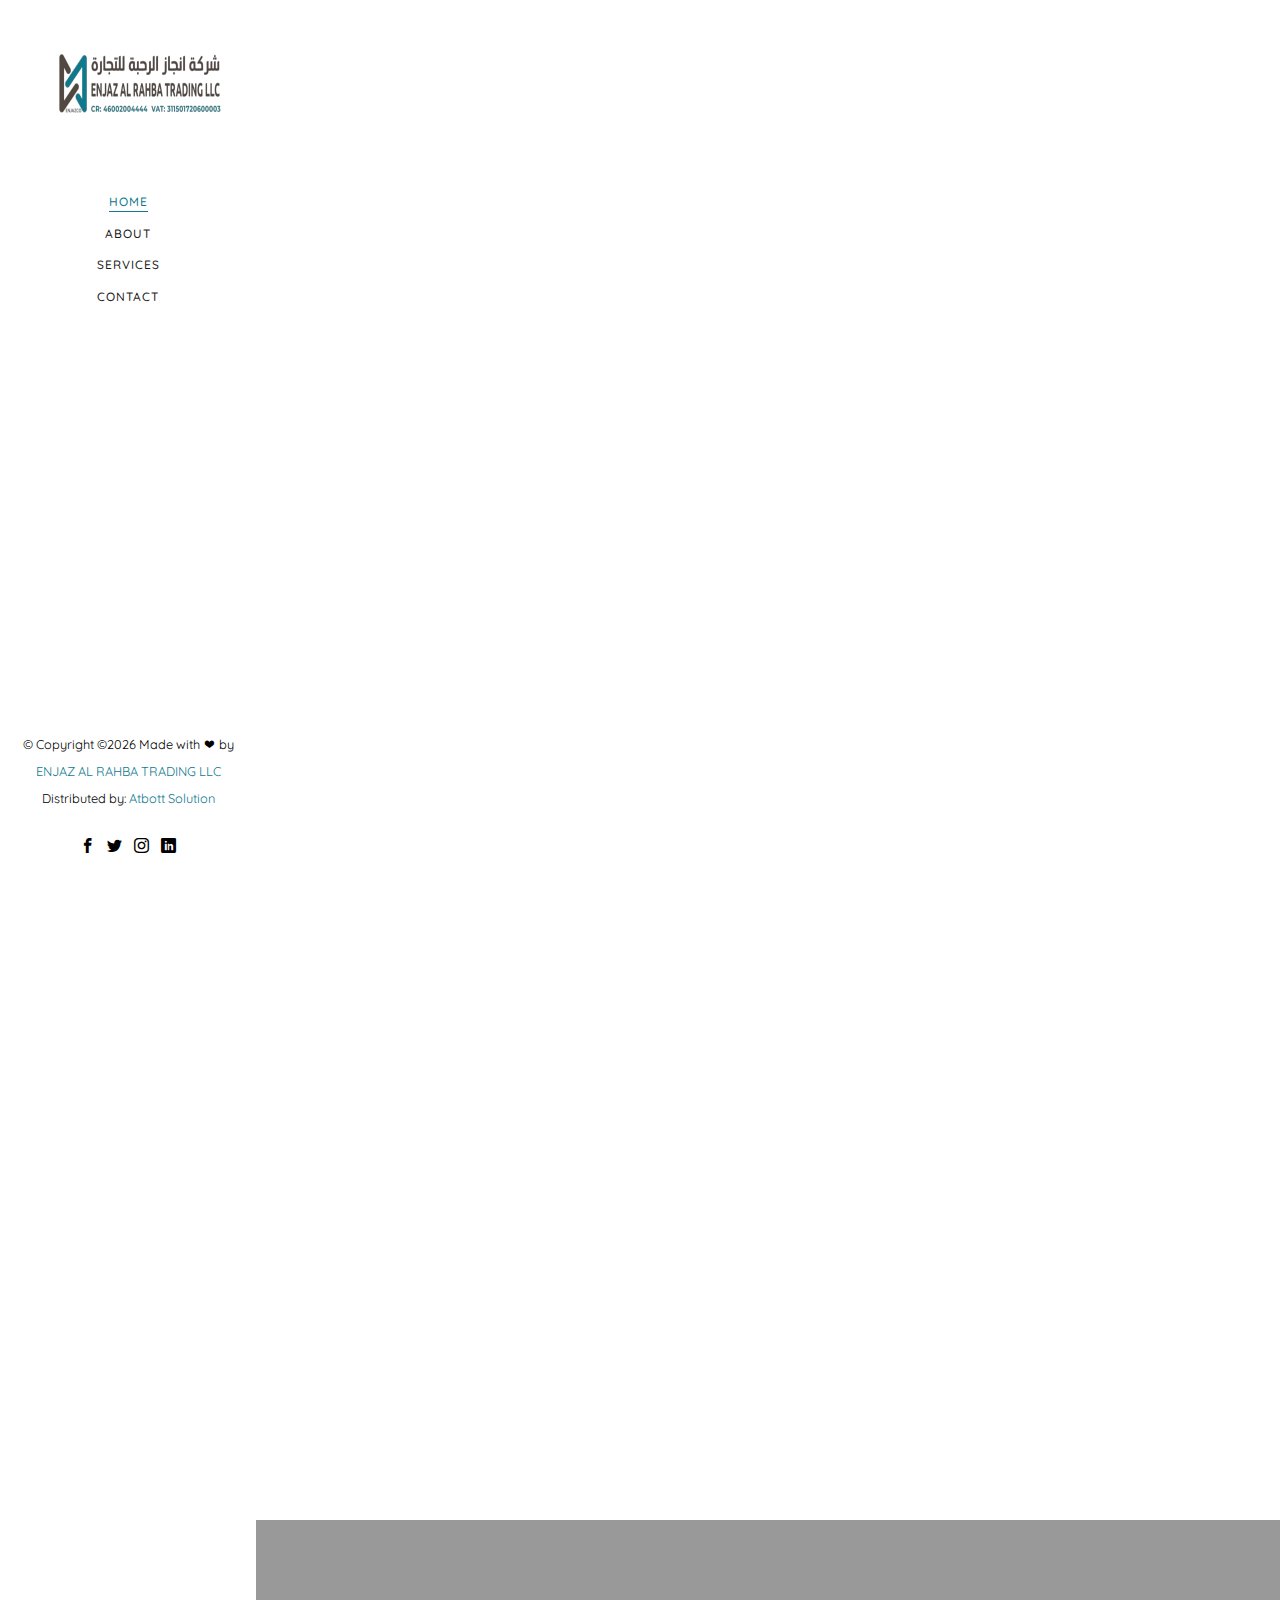
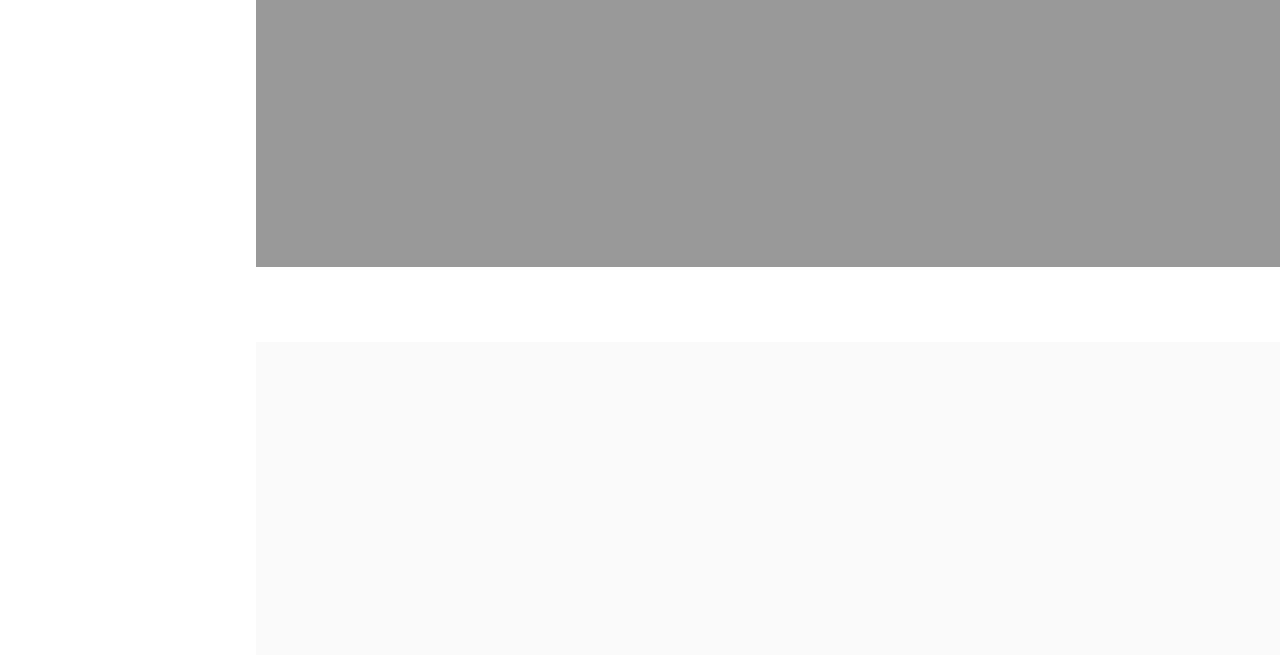
==== commit ccb33828: "vm responsive" ====
--- a/about.html
+++ b/about.html
@@ -202,7 +202,7 @@
 				<div class="colorlib-narrow-content">
 					
 					<div class="row" id="vission">
-						<div class="col-md-4 col-sm-6 animate-box" id="ani-vision" data-animate-effect="fadeInLeft">
+						<div class="col-lg-5 col-md-6 animate-box" id="ani-vision" data-animate-effect="fadeInLeft">
 							<div class="blog-entry">
 								<!-- <a href="blog.html" class="blog-img"><img src="images/blog-1.jpg" class="img-responsive" alt="HTML5 Bootstrap Template by colorlib.com"></a> -->
 								<span class="icon"><i class="flaticon-skyline"></i></span>
@@ -213,7 +213,7 @@
 								</div>
 							</div>
 						</div>
-						<div class="col-md-4 col-sm-6 animate-box " id="ani-vision" data-animate-effect="fadeInLeft">
+						<div class="col-lg-5 col-md-6 animate-box " id="ani-vision" data-animate-effect="fadeInLeft">
 							<div class="blog-entry">
 								<!-- <a href="blog.html" class="blog-img"><img src="images/blog-1.jpg" class="img-responsive" alt="HTML5 Bootstrap Template by colorlib.com"></a> -->
 								<span class="icon"><i class="flaticon-engineer"></i></span>
--- a/css/style.css
+++ b/css/style.css
@@ -1259,7 +1259,7 @@
  #vission{
   
   display: flex;
-  gap: 20px;
+  gap: 2em;
   align-items: center;
   justify-content: center;
  }
@@ -1274,7 +1274,7 @@
  .js #ani-vision .desc{
   padding: 10px;
  }
- @media (max-width:992px) {
+ @media (max-width:1200px) {
   #vission{
     display: flex;
     flex-direction: column;
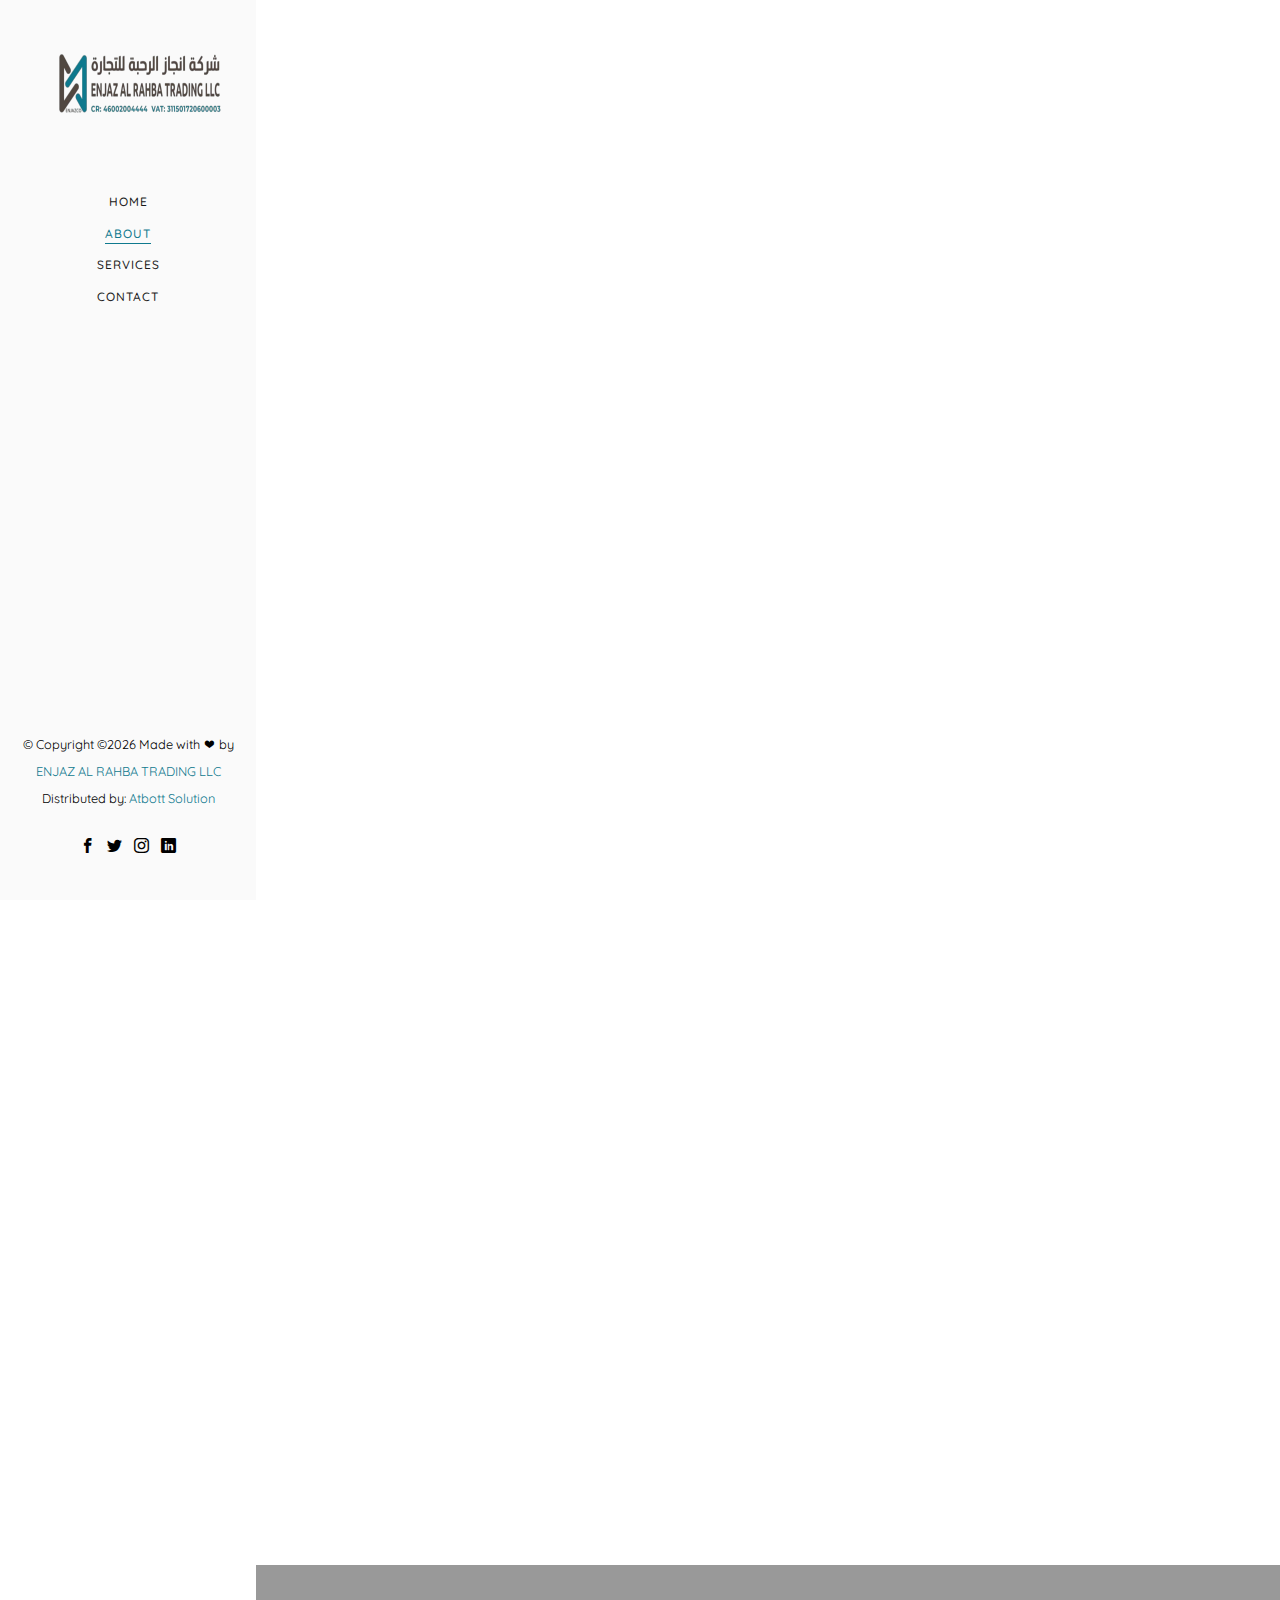
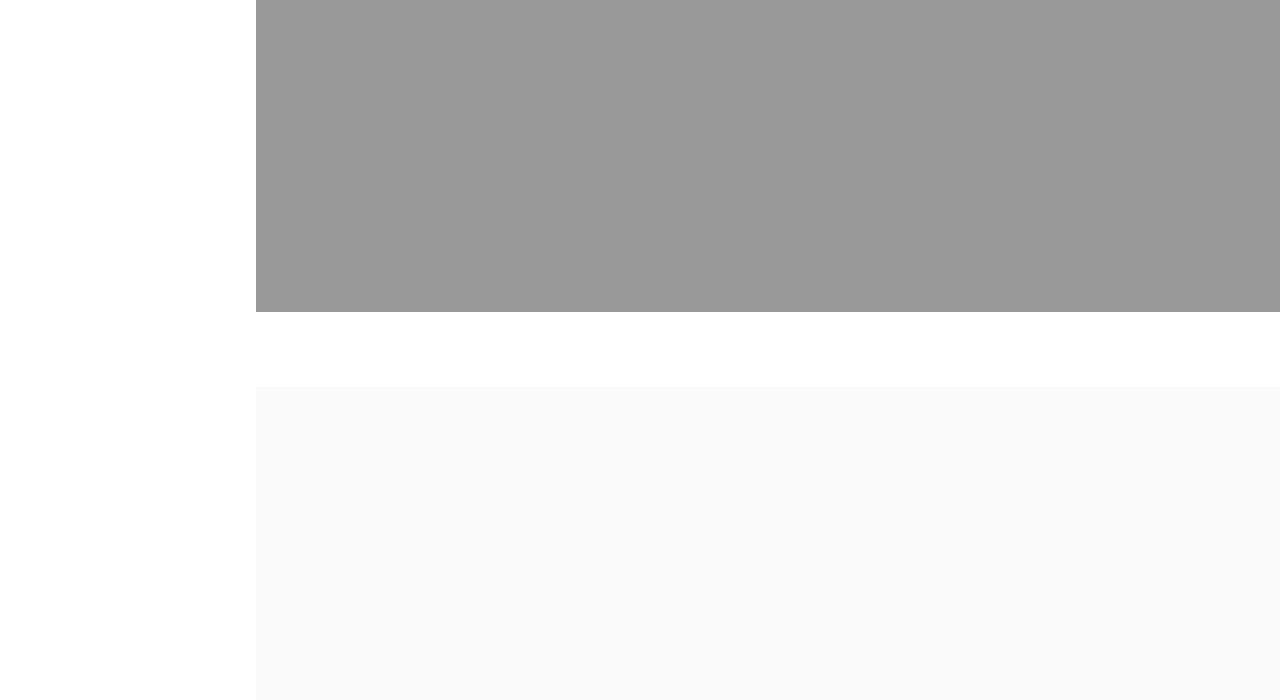
==== commit 36a027f2: "images chages, banner pic, text" ====
--- a/about.html
+++ b/about.html
@@ -60,9 +60,9 @@
 			</a></h1>
 			<nav id="colorlib-main-menu" role="navigation">
 				<ul>
-					<li class="colorlib-active"><a href="index.html">Home</a></li>
+					<li ><a href="index.html">Home</a></li>
 					<!-- <li><a href="work.html">Project</a></li> -->
-					<li><a href="about.html">About</a></li>
+					<li class="colorlib-active"><a href="about.html">About</a></li>
 					<li><a href="services.html">Services</a></li>
 					<!-- <li><a href="blog.html">Blog</a></li> -->
 					<li><a href="contact.html">Contact</a></li>
@@ -205,7 +205,7 @@
 						<div class="col-lg-5 col-md-6 animate-box" id="ani-vision" data-animate-effect="fadeInLeft">
 							<div class="blog-entry">
 								<!-- <a href="blog.html" class="blog-img"><img src="images/blog-1.jpg" class="img-responsive" alt="HTML5 Bootstrap Template by colorlib.com"></a> -->
-								<span class="icon"><i class="flaticon-skyline"></i></span>
+								<span class="icon_v"><i class="flaticon-skyline"></i></span>
 								<div class="desc">
 									
 									<h3><a href="#">Our Vission</a></h3>
@@ -216,7 +216,7 @@
 						<div class="col-lg-5 col-md-6 animate-box " id="ani-vision" data-animate-effect="fadeInLeft">
 							<div class="blog-entry">
 								<!-- <a href="blog.html" class="blog-img"><img src="images/blog-1.jpg" class="img-responsive" alt="HTML5 Bootstrap Template by colorlib.com"></a> -->
-								<span class="icon"><i class="flaticon-engineer"></i></span>
+								<span class="icon_v"><i class="flaticon-engineer"></i></span>
 								<div class="desc">
 									
 									<h3><a href="#">Our Mission</a></h3>
--- a/css/style.css
+++ b/css/style.css
@@ -88,7 +88,7 @@
   left: 0;
   overflow-y: scroll;
   z-index: 1001;
-  background: #FFF;
+  background: #FAFAFA;
   -webkit-transition: 0.5s;
   -o-transition: 0.5s;
   transition: 0.5s; }
@@ -288,10 +288,10 @@
         position: relative; }
         #colorlib-hero .flexslider .slider-text > .slider-text-inner .desc {
           position: absolute;
-          bottom: 0;
-          right: -15px;
+          left: -80%;
+          bottom: 35%;
           padding: 30px;
-          background: #0F798e; }
+           }
           @media screen and (max-width: 768px) {
             #colorlib-hero .flexslider .slider-text > .slider-text-inner .desc {
               right: 0;
@@ -302,13 +302,14 @@
         #colorlib-hero .flexslider .slider-text > .slider-text-inner h1, #colorlib-hero .flexslider .slider-text > .slider-text-inner h2 {
           margin: 0;
           padding: 0;
-          color: black;
-          font-family: "Quicksand", Arial, sans-serif; }
+          font-family: "Poppins", sans-serif;
+          font-weight: 800;
+          font-style: normal; }
         #colorlib-hero .flexslider .slider-text > .slider-text-inner h1 {
           margin-bottom: 20px;
           font-size: 44px;
-          line-height: 1.3;
-          font-weight: 300; 
+         
+          font-weight: 500; 
           color: #FFF;
           }
           
@@ -317,9 +318,10 @@
               font-size: 28px; } }
         #colorlib-hero .flexslider .slider-text > .slider-text-inner h2 {
           font-size: 18px;
-          line-height: 1.5;
+          
           margin-bottom: 30px;
           font-weight: 300;
+          color: rgba(255, 255, 255, 0.5);
           font-family: "Quicksand", Arial, sans-serif; }
           #colorlib-hero .flexslider .slider-text > .slider-text-inner h2 a {
             color: rgba(0, 0, 0, 0.8); }
@@ -343,12 +345,12 @@
           border: none;
           font-weight: 400; }
           #colorlib-hero .flexslider .slider-text > .slider-text-inner .btn.btn-learn {
-            color: #000;
+            color: #FFF;
             border: 1px solid #fff;
-            background: #fff !important; }
+            background: #0F798e !important; }
             #colorlib-hero .flexslider .slider-text > .slider-text-inner .btn.btn-learn:hover {
               background: transparent !important;
-              color: #fff;
+              color: #000;
               border: 1px solid #514741 !important; }
           @media screen and (max-width: 768px) {
             #colorlib-hero .flexslider .slider-text > .slider-text-inner .btn {
@@ -514,7 +516,7 @@
   font-size: 14px;
   letter-spacing: 1px;
   text-transform: uppercase;
-  background-color: #000;
+  background-color: #0F798e;
   color: #fff;
   position: relative;
   -webkit-box-shadow: none !important;
@@ -567,7 +569,8 @@
     width: 90%;
     z-index: 1;
     margin-top: -20px;
-    background: #fafafa;
+    background: #0F798e;
+    
     padding: .8em .5em; }
     .services-wrap .desc h3 {
       font-weight: 500;
@@ -577,6 +580,7 @@
       letter-spacing: 3px;
       line-height: 1.5;
       margin-bottom: 0;
+      color: #FAFAFA;
       text-transform: uppercase; }
 
 .move-bottom {
@@ -1268,12 +1272,21 @@
   background: #fff;
   border: 1px solid #0F798e;
   padding: 10px ;
-  min-height: 300px;
+  min-height: 350px;
   box-shadow: 10px 10px #0F798e;
  }
  .js #ani-vision .desc{
   padding: 10px;
  }
+ .icon_v{
+  font-size: 4rem;
+  padding-left: 5%;
+  color: #0F798e;
+ }
+ .icon_v:hover{
+  color: #514741;
+ }
+
  @media (max-width:1200px) {
   #vission{
     display: flex;
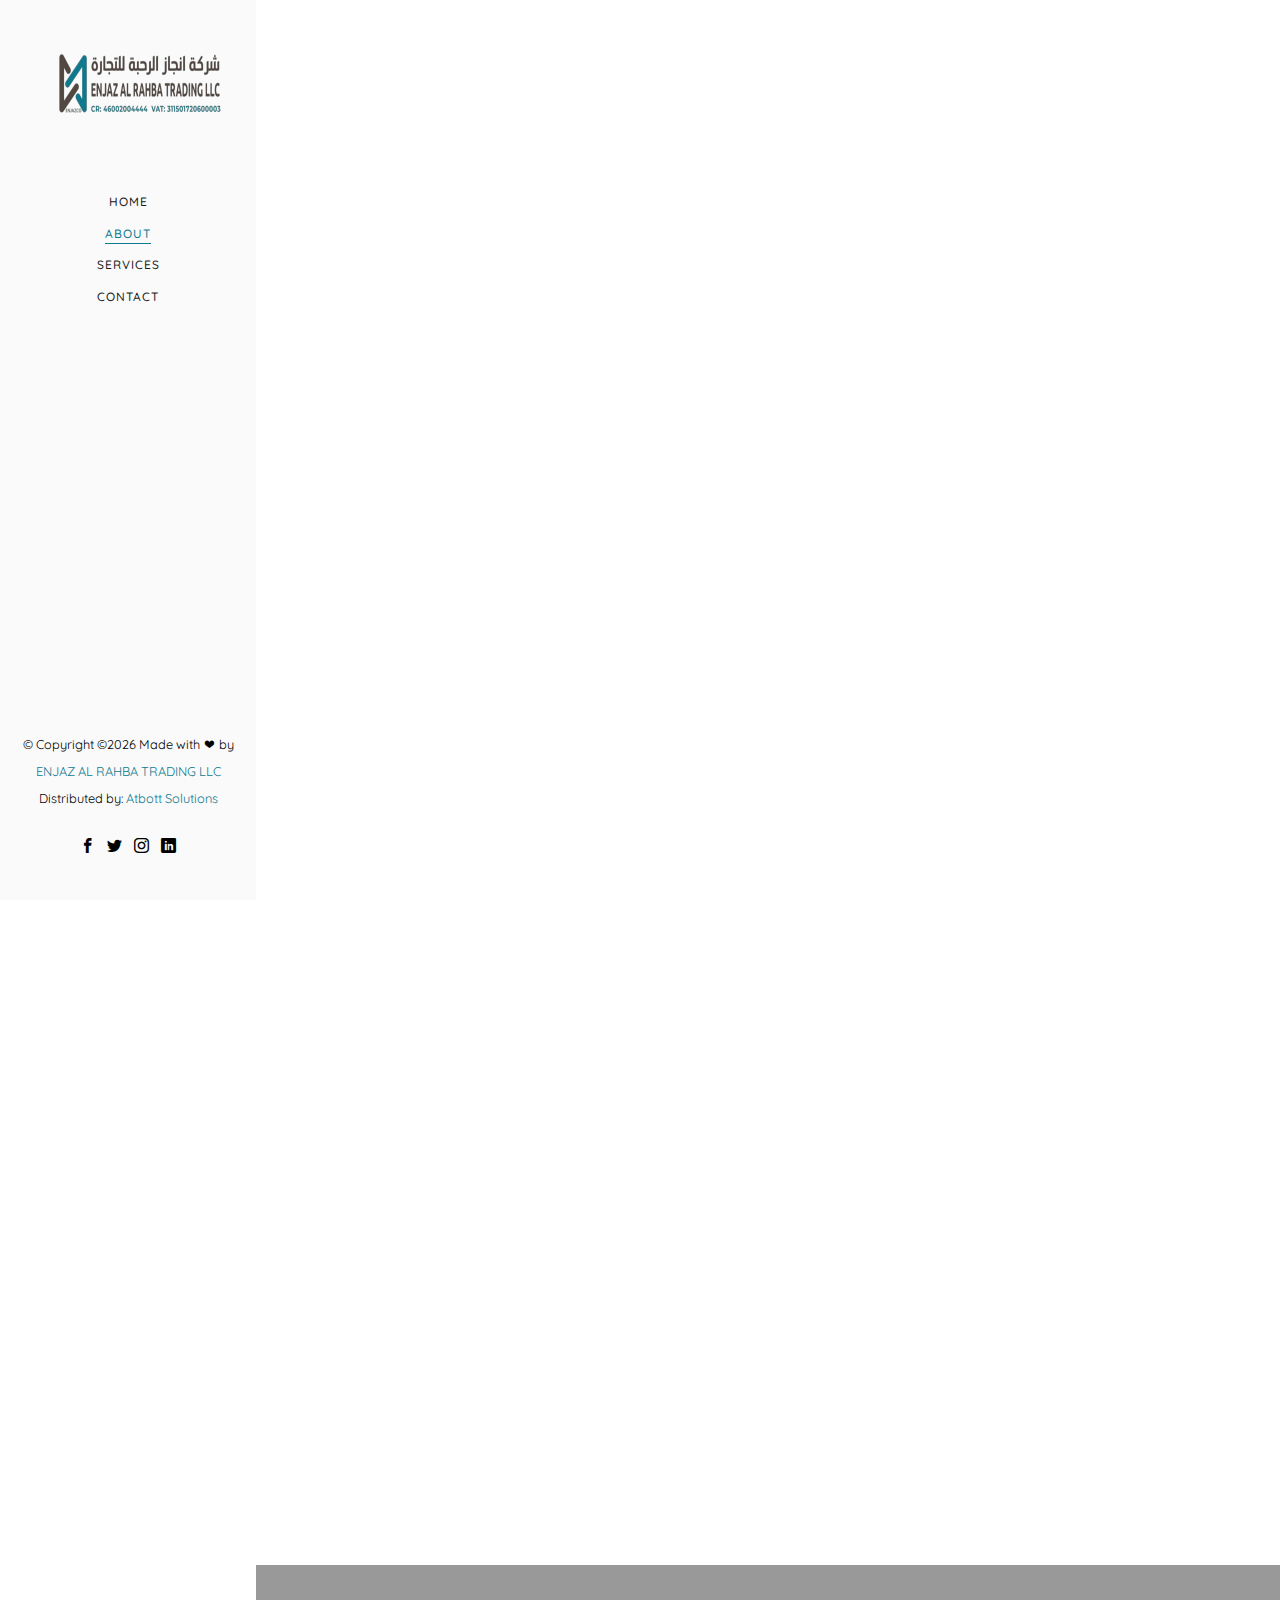
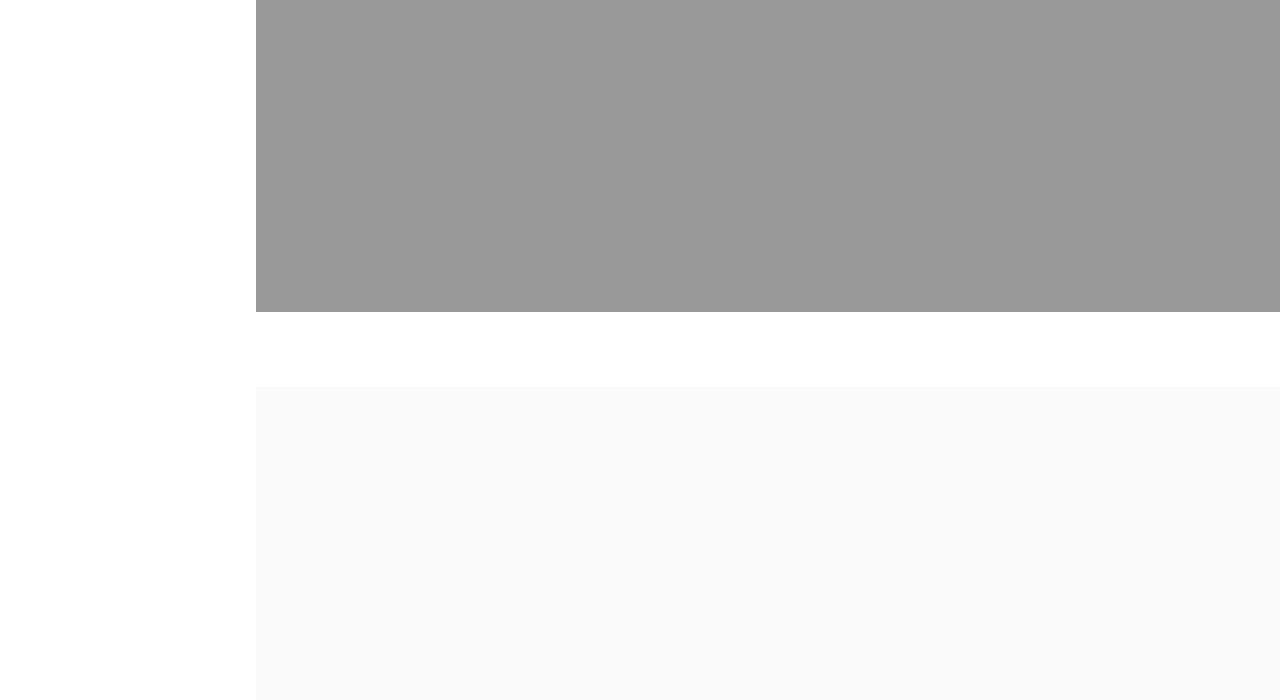
==== commit a7eaab82: "copy rights link & s" ====
--- a/about.html
+++ b/about.html
@@ -71,7 +71,7 @@
 
 			<div class="colorlib-footer">
 				<p><small>&copy; 
-Copyright &copy;<script>document.write(new Date().getFullYear());</script> Made with <i class="icon-heart" aria-hidden="true"></i> by <a href="https://colorlib.com" target="_blank">ENJAZ AL RAHBA TRADING LLC</a> Distributed by: <a href="#" target="_blank">Atbott Solution</a>
+Copyright &copy;<script>document.write(new Date().getFullYear());</script> Made with <i class="icon-heart" aria-hidden="true"></i> by <a href="#" target="_blank">ENJAZ AL RAHBA TRADING LLC</a> Distributed by: <a href="https://atbott.co/" target="_blank">Atbott Solutions</a>
  </span> </small></p>
 				<ul>
 					<li><a href="#"><i class="icon-facebook2"></i></a></li>
--- a/css/style.css
+++ b/css/style.css
@@ -321,7 +321,7 @@
           
           margin-bottom: 30px;
           font-weight: 300;
-          color: rgba(255, 255, 255, 0.5);
+          color:#fafafa;
           font-family: "Quicksand", Arial, sans-serif; }
           #colorlib-hero .flexslider .slider-text > .slider-text-inner h2 a {
             color: rgba(0, 0, 0, 0.8); }
